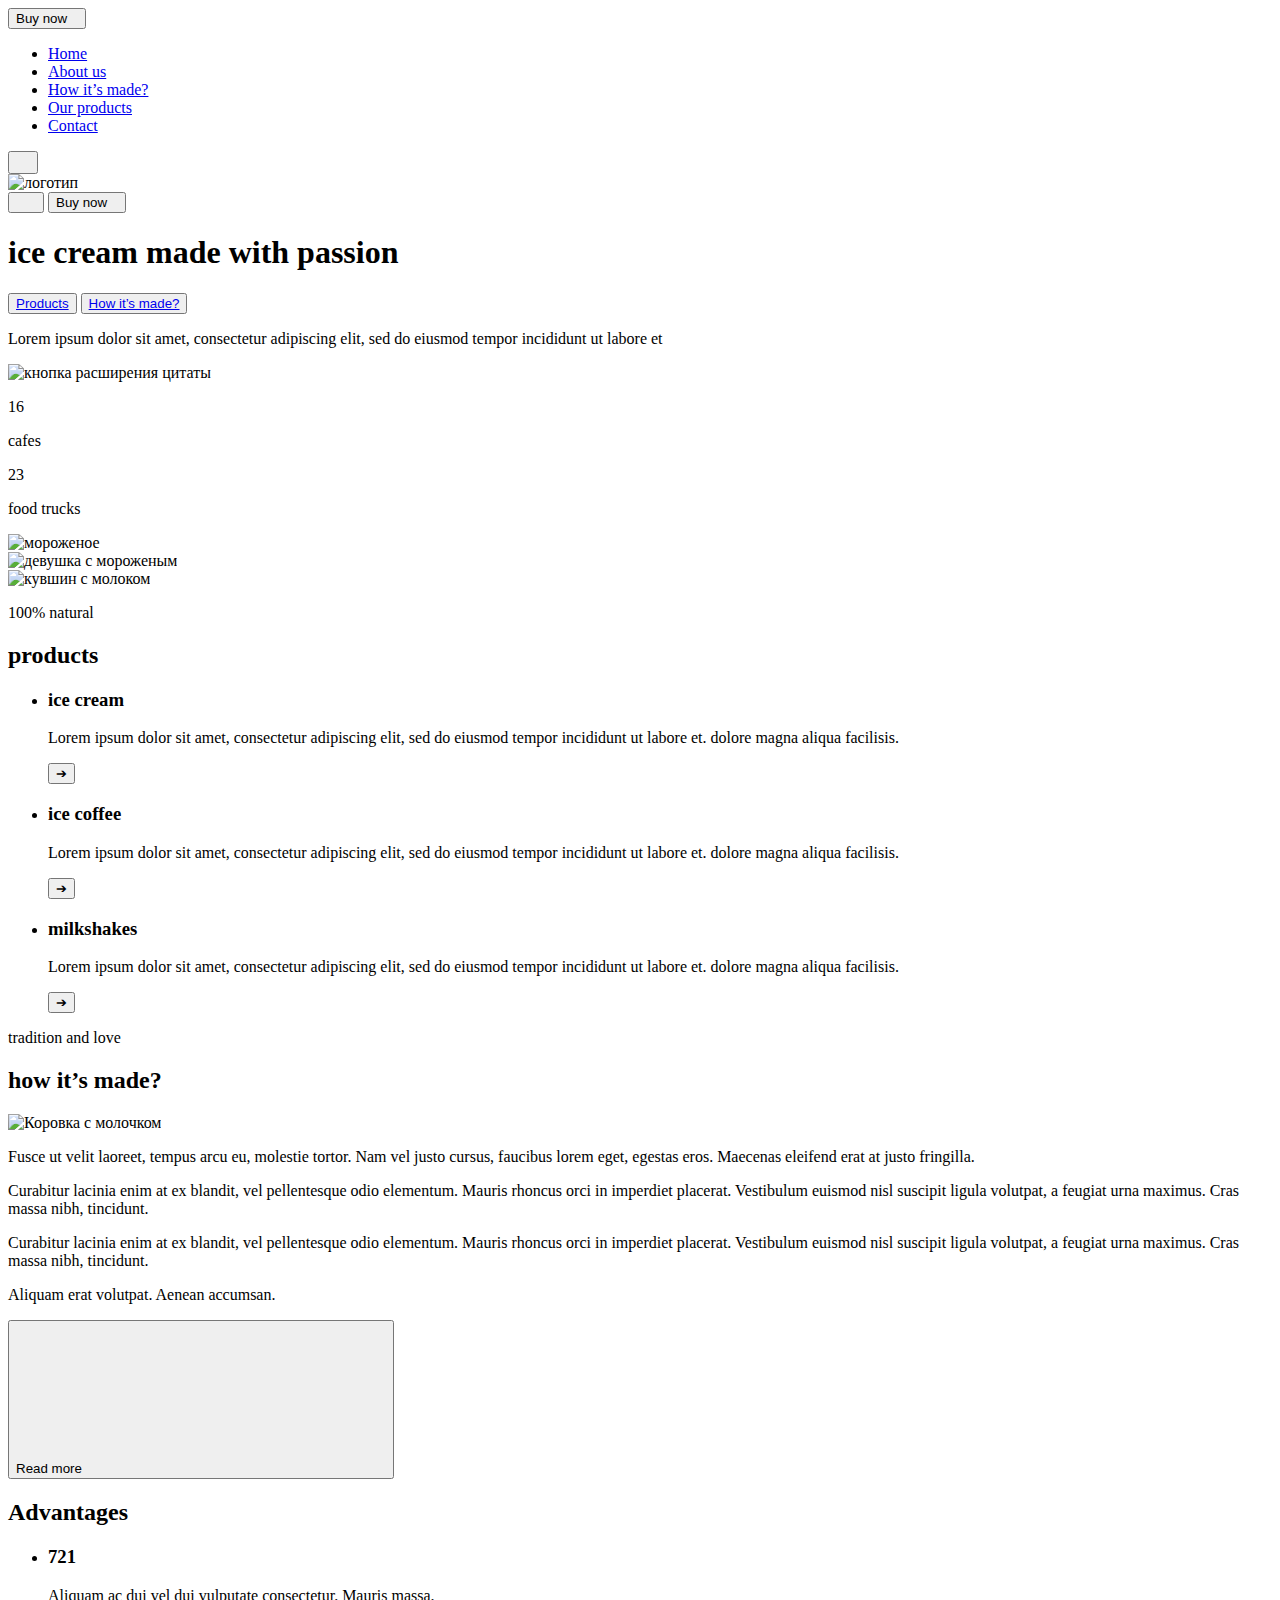
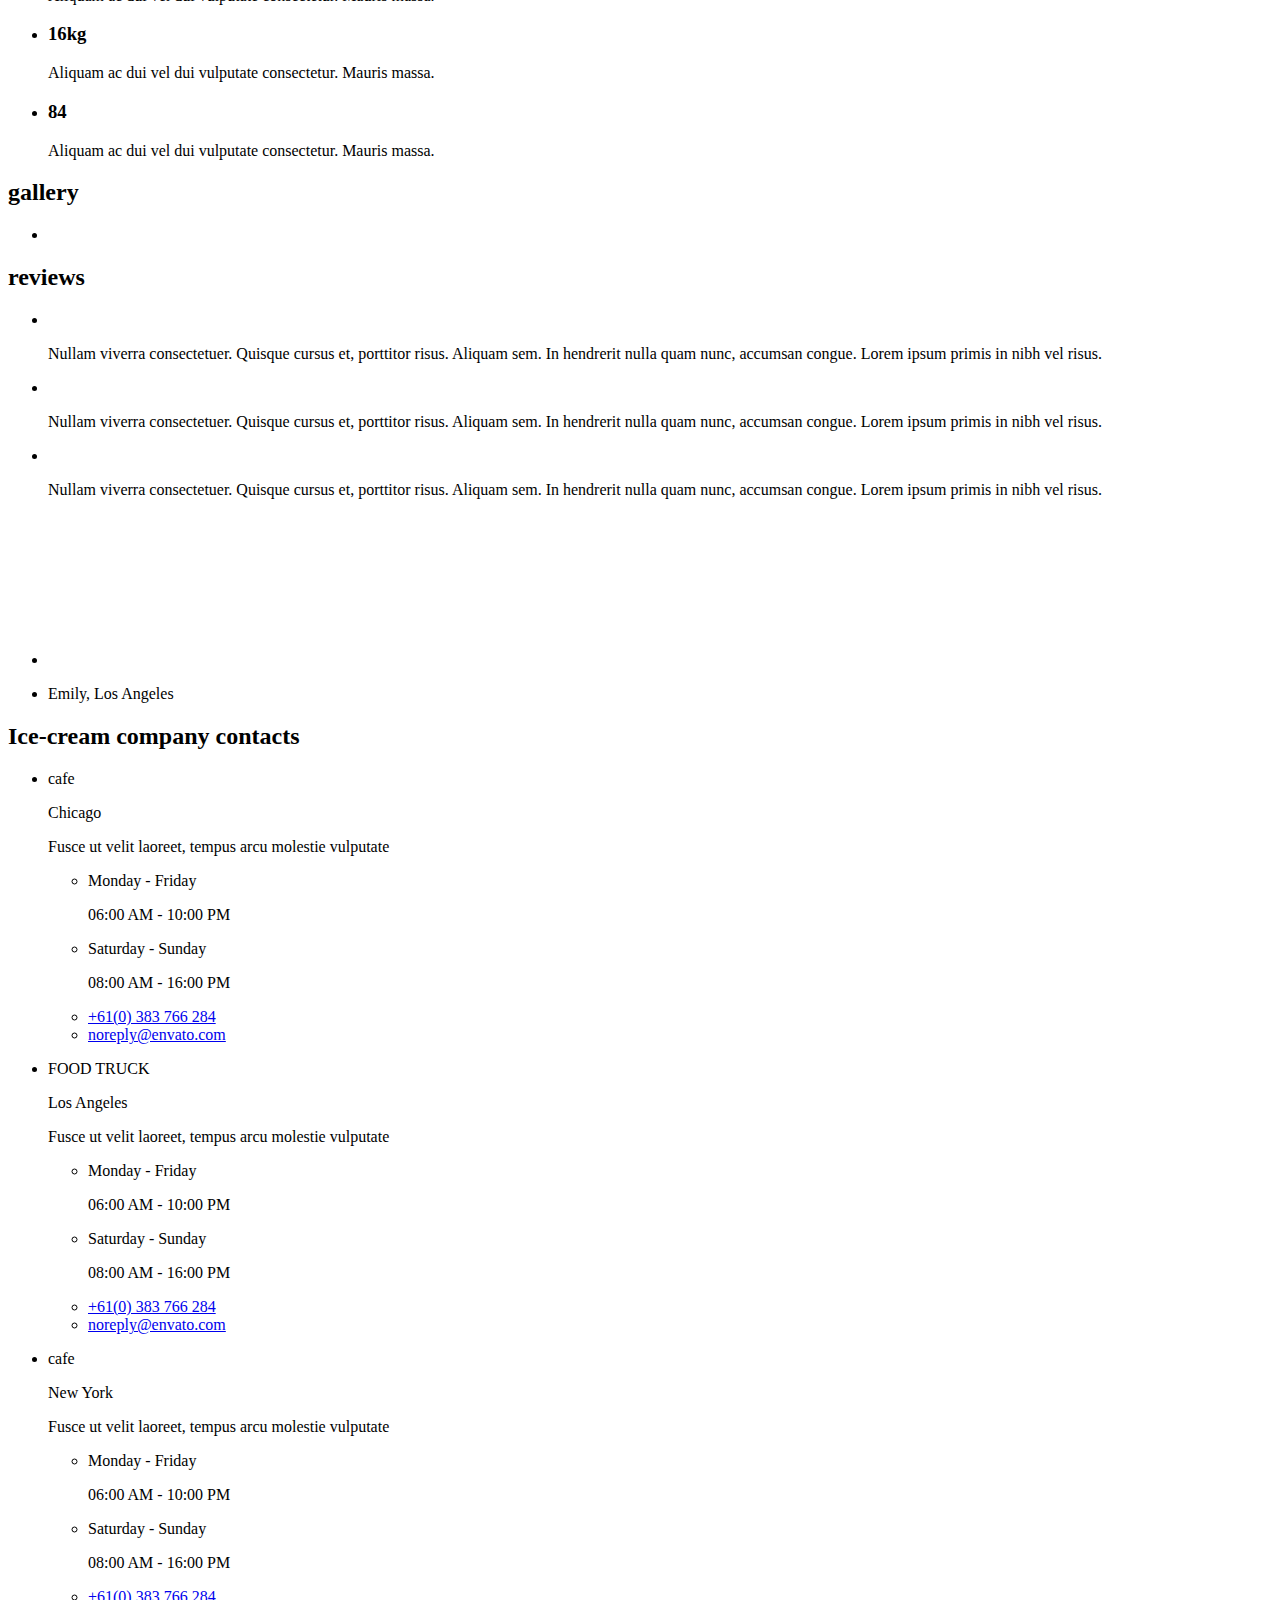
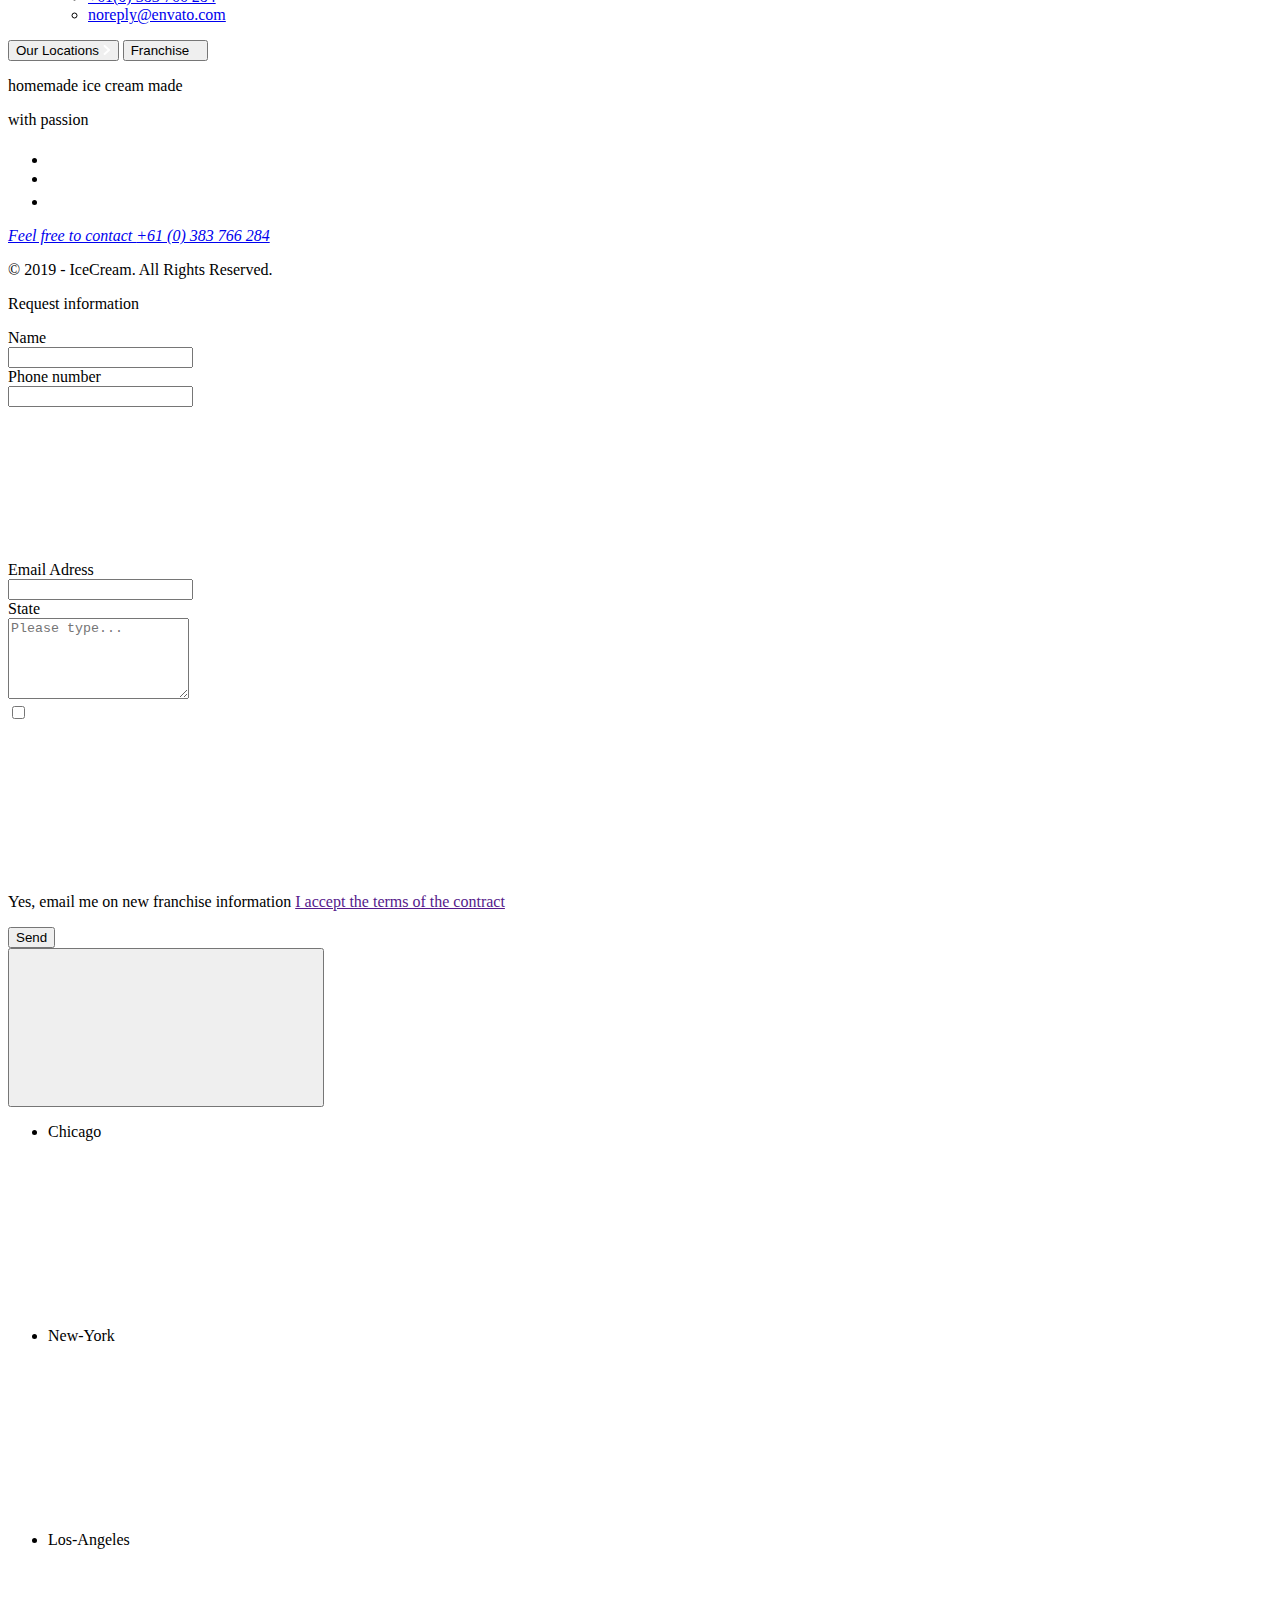
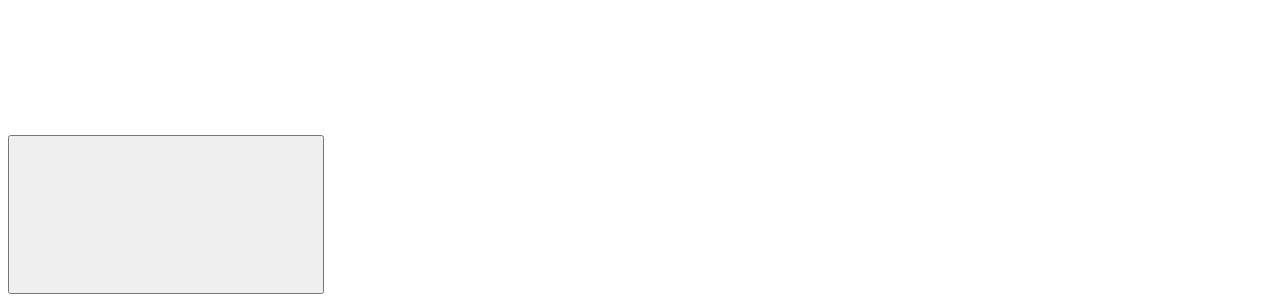
==== index.html @ f5fbe64e "Updates" ====
<!DOCTYPE html><html lang="ru"><head><meta charset="UTF-8"><meta name="viewport" content="width=device-width, initial-scale=1.0"><link rel="icon" type="image/png" href="/astro-project-ice_cream/favicon.70939573.png"><script src="https://code.jquery.com/jquery-3.5.1.min.js" integrity="sha256-9/aliU8dGd2tb6OSsuzixeV4y/faTqgFtohetphbbj0=" crossorigin=""></script><script type="text/javascript" src="//cdn.jsdelivr.net/npm/slick-carousel@1.8.1/slick/slick.min.js"></script><link rel="stylesheet" type="text/css" href="//cdn.jsdelivr.net/npm/slick-carousel@1.8.1/slick/slick.css"><title>Заголовок страницы</title><link rel="stylesheet" href="/astro-project-ice_cream/src.ad0c08ab.css"></head><body>  <header class="page-header"> <div class="conteiner header-conteiner"> <div class="burger-menu" data-modal=""> <button type="submit" class="button-buy navigation-button"> <div> <span>Buy now</span> <span> <svg class="icon-right" width="7" height="10"><use href="/astro-project-ice_cream/symbol-defs.8f7e9918.svg#icon-right"></use></svg> </span> </div> </button> <nav class="navigation"> <ul class="navigation-list"> <li class="navigation-item"><a href="#hero-header">Home</a></li> <li class="navigation-item"><a href="#gallery">About us</a></li> <li class="navigation-item"> <a href="#how-made">How it’s made?</a> </li> <li class="navigation-item"> <a href="#products">Our products</a> </li> <li class="navigation-item"><a href="#contact">Contact</a></li> </ul> </nav> <button type="button" class="button-header close-menu" data-modal-close=""> <svg class="icon-close" width="14" height="14"><use href="/astro-project-ice_cream/symbol-defs.8f7e9918.svg#icon-close"></use></svg> </button> </div> <div class="conteiner-relative"> <div class="logo"> <img alt="логотип" src="/astro-project-ice_cream/logo.41608535.png" srcset="/astro-project-ice_cream/logo@2x.11b48dff.png 2x"> </div> <div class="header-buttons_tablet" data-button-tablet=""> <button type="button" class="button-header open-menu" data-modal-open=""> <svg class="icon-burger" width="20" height="12"><use href="/astro-project-ice_cream/symbol-defs.8f7e9918.svg#icon-Burger"></use></svg> </button> <button type="submit" class="button-buy now"> <div> <span>Buy now</span> <span> <svg class="icon-right" width="7" height="10"><use href="/astro-project-ice_cream/symbol-defs.8f7e9918.svg#icon-right"></use></svg> </span> </div> </button> </div> </div> </div> </header> <section class="hero" id="hero"> <div class="hero-conteiner"> <div class="hero-conteiner_title"> <h1> ice cream made with <span class="hero-conteiner-span">passion</span> </h1> </div> <div class="hero-conteiner_subtitle"> <button type="button" class="hero-conteiner_subtitle-products"> <a href="#products" class="btn-link">Products</a> </button> <button type="button" class="hero-conteiner_subtitle-about"> <a href="#how-made" class="btn-link">How it’s made?</a> </button> </div> <div class="hero-conteiner_text"> <p class="hero-conteiner_text-quote"> Lorem ipsum dolor sit amet, consectetur adipiscing elit, sed do eiusmod tempor incididunt ut labore et </p> <img class="hero-conteiner_text-btn" src="/astro-project-ice_cream/arrowright.fb54ca64.svg" alt="кнопка расширения цитаты" width="26px" height="26px"> </div> <div class="hero-conteiner_rigth-one"> <p class="hero-conteiner_rigth-fig-one">16</p> <p class="hero-conteiner_rigth-text-one">cafes</p> </div> <div class="hero-conteiner_rigth-two"> <p class="hero-conteiner_rigth-fig-two">23</p> <p class="hero-conteiner_rigth-text-two">food trucks</p> </div> <div class="hero-conteiner_ice"> <picture> <source media="(min-width:1280px)" srcset="/astro-project-ice_cream/ice-cream.d1b650ae.png    1x,/astro-project-ice_cream/ice-cream@2x.ac453b5d.png 2x"> <source media="(min-width:768px)" srcset="/astro-project-ice_cream/ice-cream.27ed4378.png    1x,/astro-project-ice_cream/ice-cream@2x.af2712d8.png 2x"> <img class="hero-conteiner_ice-img" srcset="/astro-project-ice_cream/ice-cream.b4bdee74.png    1x,/astro-project-ice_cream/ice-cream@2x.9c6481bd.png 2x" src="/astro-project-ice_cream/ice-cream.b4bdee74.png" alt="мороженое" loading="lazy"> </picture> </div> <div class="hero_girl"> <picture> <source media="(min-width:1280px)" srcset="/astro-project-ice_cream/girl.fa329e35.png    1x,/astro-project-ice_cream/girl@2x.b94b52aa.png 2x"> <source media="(min-width:768px)" srcset="/astro-project-ice_cream/girl.c889f71b.png    1x,/astro-project-ice_cream/girl@2x.b7277de1.png 2x"> <img srcset="/astro-project-ice_cream/girl.c889f71b.png    1x,/astro-project-ice_cream/girl@2x.b7277de1.png 2x" src="/astro-project-ice_cream/girl.c889f71b.png" alt="девушка с мороженым" loading="lazy"> </picture> </div> <div class="hero-conteiner_milk"> <picture> <source media="(min-width:1280px)" srcset="/astro-project-ice_cream/pitcher-milk.0e7ae9c6.png    1x,/astro-project-ice_cream/pitcher-milk@2x.c8d92992.png 2x"> <source media="(min-width:768px)" srcset="/astro-project-ice_cream/pitcher-milk.b2f226e7.png    1x,/astro-project-ice_cream/pitcher-milk@2x.6497d891.png 2x"> <img srcset="/astro-project-ice_cream/pitcher-milk.b2f226e7.png    1x,/astro-project-ice_cream/pitcher-milk@2x.6497d891.png 2x" src="/astro-project-ice_cream/pitcher-milk.b2f226e7.png" alt="кувшин с молоком" loading="lazy"> </picture> </div> </div> </section>  <section class="products-section" id="products"> <div class="container"> <p class="section-label">100% natural</p> <h2 class="section-title">products</h2> <ul class="products-list"> <li class="products-list-item"> <div class="ice-cream products-individual-container"> <h3 class="products-title">ice cream</h3> <div class="products-description-container"> <p class="products-description"> Lorem ipsum dolor sit amet, consectetur adipiscing elit, sed do eiusmod tempor incididunt ut labore et. dolore magna aliqua facilisis. </p> </div> <button class="products-button"> <span class="products-button-symbol">&#10132;</span> </button> </div> </li> <li class="products-list-item"> <div class="ice-coffee products-individual-container"> <h3 class="products-title">ice coffee</h3> <div class="products-description-container"> <p class="products-description"> Lorem ipsum dolor sit amet, consectetur adipiscing elit, sed do eiusmod tempor incididunt ut labore et. dolore magna aliqua facilisis. </p> </div> <button class="products-button"> <span class="products-button-symbol">&#10132;</span> </button> </div> </li> <li class="products-list-item"> <div class="milkshakes products-individual-container"> <h3 class="products-title">milkshakes</h3> <div class="products-description-container"> <p class="products-description"> Lorem ipsum dolor sit amet, consectetur adipiscing elit, sed do eiusmod tempor incididunt ut labore et. dolore magna aliqua facilisis. </p> </div> <button class="products-button"> <span class="products-button-symbol">&#10132;</span> </button> </div> </li> </ul> </div> </section> <section class="about-section" id="how-made"> <div class="about-title-container"> <p class="section-label">tradition and love</p> <h2 class="section-title">how it’s made?</h2> </div> <div class="container"> <picture class="image-cow"> <source srcset="/astro-project-ice_cream/cow-milk.cdd740b5.png 1x,/astro-project-ice_cream/cow-milk@2x.5d97c6d2.png 2x" media="(min-width: 1280px)"> <source srcset="/astro-project-ice_cream/cow-milk.075805a0.png 1x,/astro-project-ice_cream/cow-milk@2x.ef42452a.png 2x" media="(min-width: 768px)"> <source srcset="/astro-project-ice_cream/cow-milk.2f6b1cc0.png 1x,/astro-project-ice_cream/cow-milk@2x.ef2c2b93.png 2x" media="(max-width: 767px)"> <img srcset="/astro-project-ice_cream/cow-milk.2f6b1cc0.png 1x,/astro-project-ice_cream/cow-milk@2x.ef2c2b93.png 2x" src="/astro-project-ice_cream/cow-milk.2f6b1cc0.png" alt="Коровка с молочком"> </picture> <div class="container-about-description"> <p class="about-products">Fusce ut velit laoreet, tempus arcu eu, molestie tortor. Nam vel justo cursus, faucibus lorem eget, egestas eros. Maecenas eleifend erat at justo fringilla.</p> <p class="about-description">Curabitur lacinia enim at ex blandit, vel pellentesque odio elementum. Mauris rhoncus orci in imperdiet placerat. Vestibulum euismod nisl suscipit ligula volutpat, a feugiat urna maximus. Cras massa nibh, tincidunt. </p> <p class="about-description"> Curabitur lacinia enim at ex blandit, vel pellentesque odio elementum. Mauris rhoncus orci in imperdiet placerat. Vestibulum euismod nisl suscipit ligula volutpat, a feugiat urna maximus. Cras massa nibh, tincidunt. </p> <p class="about-description">Aliquam erat volutpat. Aenean accumsan.</p> <button class="about-button"> <span class="about-button-text">Read more</span> <svg class="about-button-arrow"><use href="#"></use></svg> </button> </div> </div></section> <section class="advantages-section"> <div class="container"> <h2 class="visually-hidden">Advantages</h2> <ul class="advantages-list"> <li class="advantages-item milk"> <h3 class="advantages-value">721</h3> <p class="advantages-description"> Aliquam ac dui vel dui vulputate consectetur. Mauris massa. </p> </li> <li class="advantages-item fruit"> <h3 class="advantages-value">16kg</h3> <p class="advantages-description"> Aliquam ac dui vel dui vulputate consectetur. Mauris massa. </p> </li> <li class="advantages-item candy"> <h3 class="advantages-value">84</h3> <p class="advantages-description"> Aliquam ac dui vel dui vulputate consectetur. Mauris massa. </p> </li> </ul> </div> </section> <section class="gallery" id="gallery"> <div class="gallery-container"> <h2 class="gallery-title visually-hidden">gallery</h2> <ul> <li> <picture class="reviews-icons"> <source srcset="/astro-project-ice_cream/gallery.479c285e.jpg    1x,/astro-project-ice_cream/gallery@2x.682060f3.jpg 2x" media="(min-width: 1200px)"> <source srcset="/astro-project-ice_cream/gallery.91aebc9e.jpg    1x,/astro-project-ice_cream/gallery@2x.a093bd02.jpg 2x" media="(min-width: 768px)"> <source srcset="/astro-project-ice_cream/gallery.e98e70c4.jpg    1x,/astro-project-ice_cream/gallery@2x.6fc61d61.jpg 2x" media="(max-width: 767px)"> <img class="gallery-icon" src="/astro-project-ice_cream/gallery.e98e70c4.jpg" alt=""> </picture> </li> </ul> </div> </section> <section class="reviews" id="reviewes"> <div class="reviews-container"> <h2 class="reviews-section-title visually-hidden">reviews</h2> <ul class="reviews-list single-item"> <li class="reviews-item"> <picture class="reviews-icons"> <source srcset="/astro-project-ice_cream/responses1.4c96e248.png    1x,/astro-project-ice_cream/responses1@2x.968194e6.png 2x" media="(max-width: 767px)"> <source srcset="/astro-project-ice_cream/responses1.4c96e248.png    1x,/astro-project-ice_cream/responses1@2x.968194e6.png 2x" media="(min-width: 768px)"> <source srcset="/astro-project-ice_cream/responses1.4c96e248.png    1x,/astro-project-ice_cream/responses1@2x.968194e6.png 2x" media="(min-width: 1200px)"> <img class="reviews-icon" src="/astro-project-ice_cream/responses1.4c96e248.png" alt=""> </picture> <div class="reviews-content"> <p class="reviews-desc"> Nullam viverra consectetuer. Quisque cursus et, porttitor risus. Aliquam sem. In hendrerit nulla quam nunc, accumsan congue. Lorem ipsum primis in nibh vel risus. </p> <div class="reviews-gradient"></div> </div> </li> <li class="reviews-item"> <picture class="reviews-icons"> <source srcset="/astro-project-ice_cream/responses2.f6ef892f.png    1x,/astro-project-ice_cream/responses2@2x.abdc3879.png 2x" media="(max-width: 767px)"> <source srcset="/astro-project-ice_cream/responses2.f6ef892f.png    1x,/astro-project-ice_cream/responses2@2x.abdc3879.png 2x" media="(min-width: 768px)"> <source srcset="/astro-project-ice_cream/responses2.f6ef892f.png    1x,/astro-project-ice_cream/responses1@2x.968194e6.png 2x" media="(min-width: 1200px)"> <img class="reviews-icon" src="/astro-project-ice_cream/responses2.f6ef892f.png" alt=""> </picture> <div class="reviews-content"> <p class="reviews-desc"> Nullam viverra consectetuer. Quisque cursus et, porttitor risus. Aliquam sem. In hendrerit nulla quam nunc, accumsan congue. Lorem ipsum primis in nibh vel risus. </p> <div class="reviews-gradient"></div> </div> </li> <li class="reviews-item"> <picture class="reviews-icons"> <source srcset="/astro-project-ice_cream/responses3.0b76020f.png    1x,/astro-project-ice_cream/responses3@2x.78ce4736.png 2x" media="(max-width: 767px)"> <source srcset="/astro-project-ice_cream/responses3.0b76020f.png    1x,/astro-project-ice_cream/responses3@2x.78ce4736.png 2x" media="(min-width: 768px)"> <source srcset="/astro-project-ice_cream/responses3.0b76020f.png    1x,/astro-project-ice_cream/responses3@2x.78ce4736.png 2x" media="(min-width: 1200px)"> <img class="reviews-icon" src="/astro-project-ice_cream/responses3.0b76020f.png" alt=""> </picture> <div class="reviews-content"> <p class="reviews-desc"> Nullam viverra consectetuer. Quisque cursus et, porttitor risus. Aliquam sem. In hendrerit nulla quam nunc, accumsan congue. Lorem ipsum primis in nibh vel risus. </p> <div class="reviews-gradient"></div> </div> </li> </ul> <ul class="reviews-slider"> <li class="reviews-circles"> <svg class="reviews-circle"><use href="/astro-project-ice_cream/symbol-defs.8f7e9918.svg#icon-red-circle"></use></svg> <svg class="reviews-circle"><use href="/astro-project-ice_cream/symbol-defs.8f7e9918.svg#icon-red-circle"></use></svg> <svg class="reviews-circle"><use href="/astro-project-ice_cream/symbol-defs.8f7e9918.svg#icon-red-circle"></use></svg> </li> <li class="reviews-location"><p>Emily, Los Angeles</p></li> </ul> </div> </section> <section class="contacts" id="contact"> <h2 class="visually-hidden">Ice-cream company contacts</h2> <ul class="container shop-contact"> <li class="container shop-card"> <p class="store-card">cafe</p> <p class="city">Chicago</p> <p class="description">Fusce ut velit laoreet, tempus arcu molestie vulputate</p> <ul class="schedule"> <li> <p class="date">Monday - Friday</p> <p class="time">06:00 AM - 10:00 PM</p> </li> <li> <p class="date">Saturday - Sunday</p> <p class="time">08:00 AM - 16:00 PM</p> </li> </ul> <ul class="communication-details"> <li><a class="contact" href="tel:+61(0)383766284">+61(0) 383 766 284</a></li> <li><a class="contact" href="mailto:noreply@envato.com">noreply@envato.com</a> </li> </ul> </li> <li class="container shop-card"> <p class="store-card">FOOD TRUCK</p> <p class="city">Los Angeles</p> <p class="description">Fusce ut velit laoreet, tempus arcu molestie vulputate</p> <ul class="schedule"> <li> <p class="date">Monday - Friday</p> <p class="time">06:00 AM - 10:00 PM</p> </li> <li> <p class="date">Saturday - Sunday</p> <p class="time">08:00 AM - 16:00 PM</p> </li> </ul> <ul class="communication-details"> <li><a class="contact" href="tel:+61(0)383766284">+61(0) 383 766 284</a></li> <li><a class="contact" href="mailto:noreply@envato.com">noreply@envato.com</a> </li> </ul> </li> <li class="container shop-card"> <p class="store-card">cafe</p> <p class="city">New York</p> <p class="description">Fusce ut velit laoreet, tempus arcu molestie vulputate</p> <ul class="schedule"> <li> <p class="date">Monday - Friday</p> <p class="time">06:00 AM - 10:00 PM</p> </li> <li> <p class="date">Saturday - Sunday</p> <p class="time">08:00 AM - 16:00 PM</p> </li> </ul> <ul class="communication-details"> <li><a class="contact" href="tel:+61(0)383766284">+61(0) 383 766 284</a></li> <li><a class="contact" href="mailto:noreply@envato.com">noreply@envato.com</a></li> </ul> </li> </ul> <div class="button-info container"> <button class="contact-button location" data-toggle-backdrop-location="">Our Locations <svg class="icon-right-contact" width="8" height="10" fill="none" xmlns="http://www.w3.org/2000/svg"><path d="M1.616 1l4.428 4-4.428 4" stroke="#fff" stroke-width="2" stroke-linecap="round" stroke-linejoin="round"></path></svg> </button> <button class="contact-button franchise" data-toggle-backdrop-franshize="">Franchise <svg class="icon-right-contact" width="7" height="10"><use href="/astro-project-ice_cream/symbol-defs.8f7e9918.svg#icon-right"></use></svg> </button> </div> </section> <footer class="footer-section" id="footer"> <div class="footer-main"> <div class="footer-h-block"> <p class="footer-h3">homemade ice cream made</p> <p class="footer-h2">with passion</p> </div> <div class="footer-soc-block"> <ul class="footer-social-list"> <li class="footer-social-item"> <a class="footer-social-link" href="https://github.com/"> <svg class="master-icon" width="18.82" height="20"><use href="/astro-project-ice_cream/symbol-defs.8f7e9918.svg#icon-github"></use></svg> </a> </li> <li class="footer-social-item"> <a class="footer-social-link" href="https://web.telegram.org/"> <svg class="master-icon" width="19.2" height="14.93"><use href="/astro-project-ice_cream/symbol-defs.8f7e9918.svg#icon-telegram"></use></svg> </a> </li> <li class="footer-social-item"> <a class="footer-social-link" href="https://www.facebook.com/"> <svg class="master-icon" width="8.8" height="19.2"><use href="/astro-project-ice_cream/symbol-defs.8f7e9918.svg#icon-facebook"></use></svg> </a> </li> </ul> <address class="footer-adress-link"> <a class="footer-contact-link" href="tel:+61(0)383766partials/footer.html284">Feel free to contact <span class="foter-number">+61 (0) 383 766 284 </span></a> </address> </div> </div> <div class="footer-copyright-block"> <p class="footer-copyright">© 2019 - IceCream. All Rights Reserved.</p> </div> </footer> <div data-backdrop-franshize="" class="backdrop backdrop--hidden"><div class="container modal"> <form class="form" name="order"> <div class="form-group"> <p class="contact-details">Request information</p> <div class="field username"> <label class="label"> <div class="name">Name</div> <span class="container-form"> <input name="username" class="input"> </span> </label> </div> <label class="label"> <div class="name">Phone number</div> <span class="container-form"> <input type="tel" name="tel" class="input"> <div class="input-img"> <svg class="user-icon"><use href="/astro-project-ice_cream/symbol-defs.8f7e9918.svg#icon-phone-black-18dp"></use></svg> </div> </span> </label> <label class="label"> <div class="email name">Email Adress</div> <span class="container-form"> <input type="email" name="email" class="input"> </span> </label> <label> <div class="name">State</div> <textarea class="comments" name="comments" rows="5" placeholder="Please type..."></textarea> </label> <label> <div class="check"> <input type="checkbox" class="input old-check visually-hidden"> <div class="check-boxing-fr"> <svg class="check-icon"><use href="/astro-project-ice_cream/symbol-defs.8f7e9918.svg#icon-checkbox"></use></svg> </div> <p classs="chek-text"><span class="check-text">Yes, email me on new franchise information</span> <a class="modal-link" href=""> I accept the terms of the contract</a></p> </div> </label> <button class="button-modal" type="submit">Send</button> </div> </form> <button class="button-close" data-toggle-backdrop-franshize=""> <svg class="icon-close"><use href="/astro-project-ice_cream/symbol-defs.8f7e9918.svg#icon-close-black"></use></svg> </button> </div></div> <div data-backdrop-location="" class="backdrop--hidden backdrop-location"> <div class="container modal-location"> <ul class="container map-card"> <li class="map-card-item"> <p class="map-city">Chicago</p> <iframe class="maps" src="https://www.google.com/maps/embed?pb=!1m18!1m12!1m3!1d380513.7161283995!2d-88.01215764673285!3d41.833392481002626!2m3!1f0!2f0!3f0!3m2!1i1024!2i768!4f13.1!3m3!1m2!1s0x880e2c3cd0f4cbed%3A0xafe0a6ad09c0c000!2z0KfQuNC60LDQs9C-LCDQmNC70LvQuNC90L7QudGBLCDQodCo0JA!5e0!3m2!1sru!2sua!4v1613924633197!5m2!1sru!2sua" style="border:0;" allowfullscreen="" loading="lazy"> </iframe> </li> <li class="map-card-item"> <p class="map-city">New-York</p> <iframe class="maps" src="https://www.google.com/maps/embed?pb=!1m18!1m12!1m3!1d387193.30607623636!2d-74.25987551247056!3d40.697149395077545!2m3!1f0!2f0!3f0!3m2!1i1024!2i768!4f13.1!3m3!1m2!1s0x89c24fa5d33f083b%3A0xc80b8f06e177fe62!2z0J3RjNGOLdCZ0L7RgNC6LCDQodCo0JA!5e0!3m2!1sru!2sua!4v1613924669941!5m2!1sru!2sua" style="border:0;" allowfullscreen="" loading="lazy"> </iframe> </li> <li class="map-card-item"> <p class="map-city">Los-Angeles</p> <iframe class="maps" src="https://www.google.com/maps/embed?pb=!1m14!1m8!1m3!1d211642.3448766027!2d-118.41173199999999!3d34.020479!3m2!1i1024!2i768!4f13.1!3m3!1m2!1s0x80c2c75ddc27da13%3A0xe22fdf6f254608f4!2z0JvQvtGBLdCQ0L3QtNC20LXQu9C10YEsINCa0LDQu9C40YTQvtGA0L3QuNGPLCDQodCo0JA!5e0!3m2!1sru!2sua!4v1613923122626!5m2!1sru!2sua" style="border:0;" allowfullscreen="" loading="lazy"> </iframe> </li> </ul> <button class="button-close" data-toggle-backdrop-location=""> <svg class="icon-close"><use href="/astro-project-ice_cream/symbol-defs.8f7e9918.svg#icon-close-black"></use></svg> </button> </div> </div>  <script src="/astro-project-ice_cream/menu.538c4470.js"></script> <script src="/astro-project-ice_cream/tablet.ee6349bf.js"></script> <script src="/astro-project-ice_cream/src.94ed6d55.js"></script> </body></html>
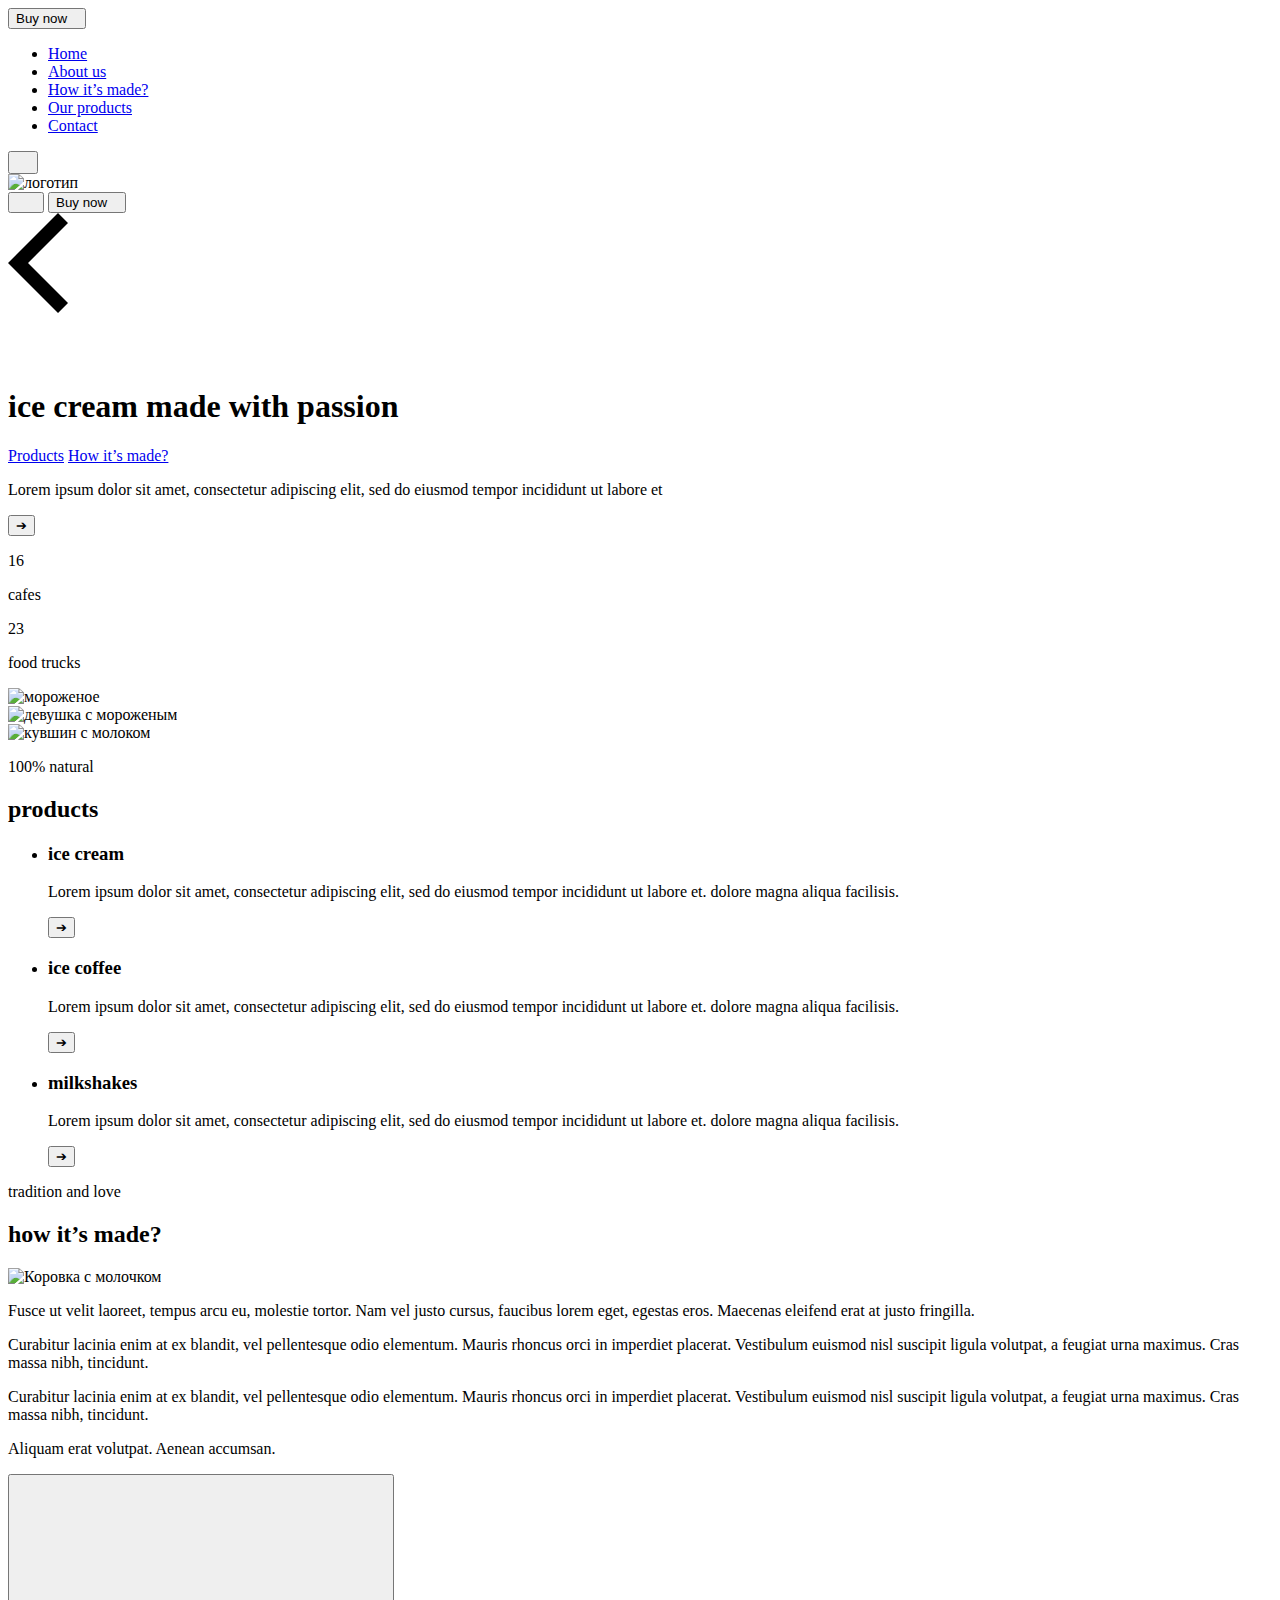
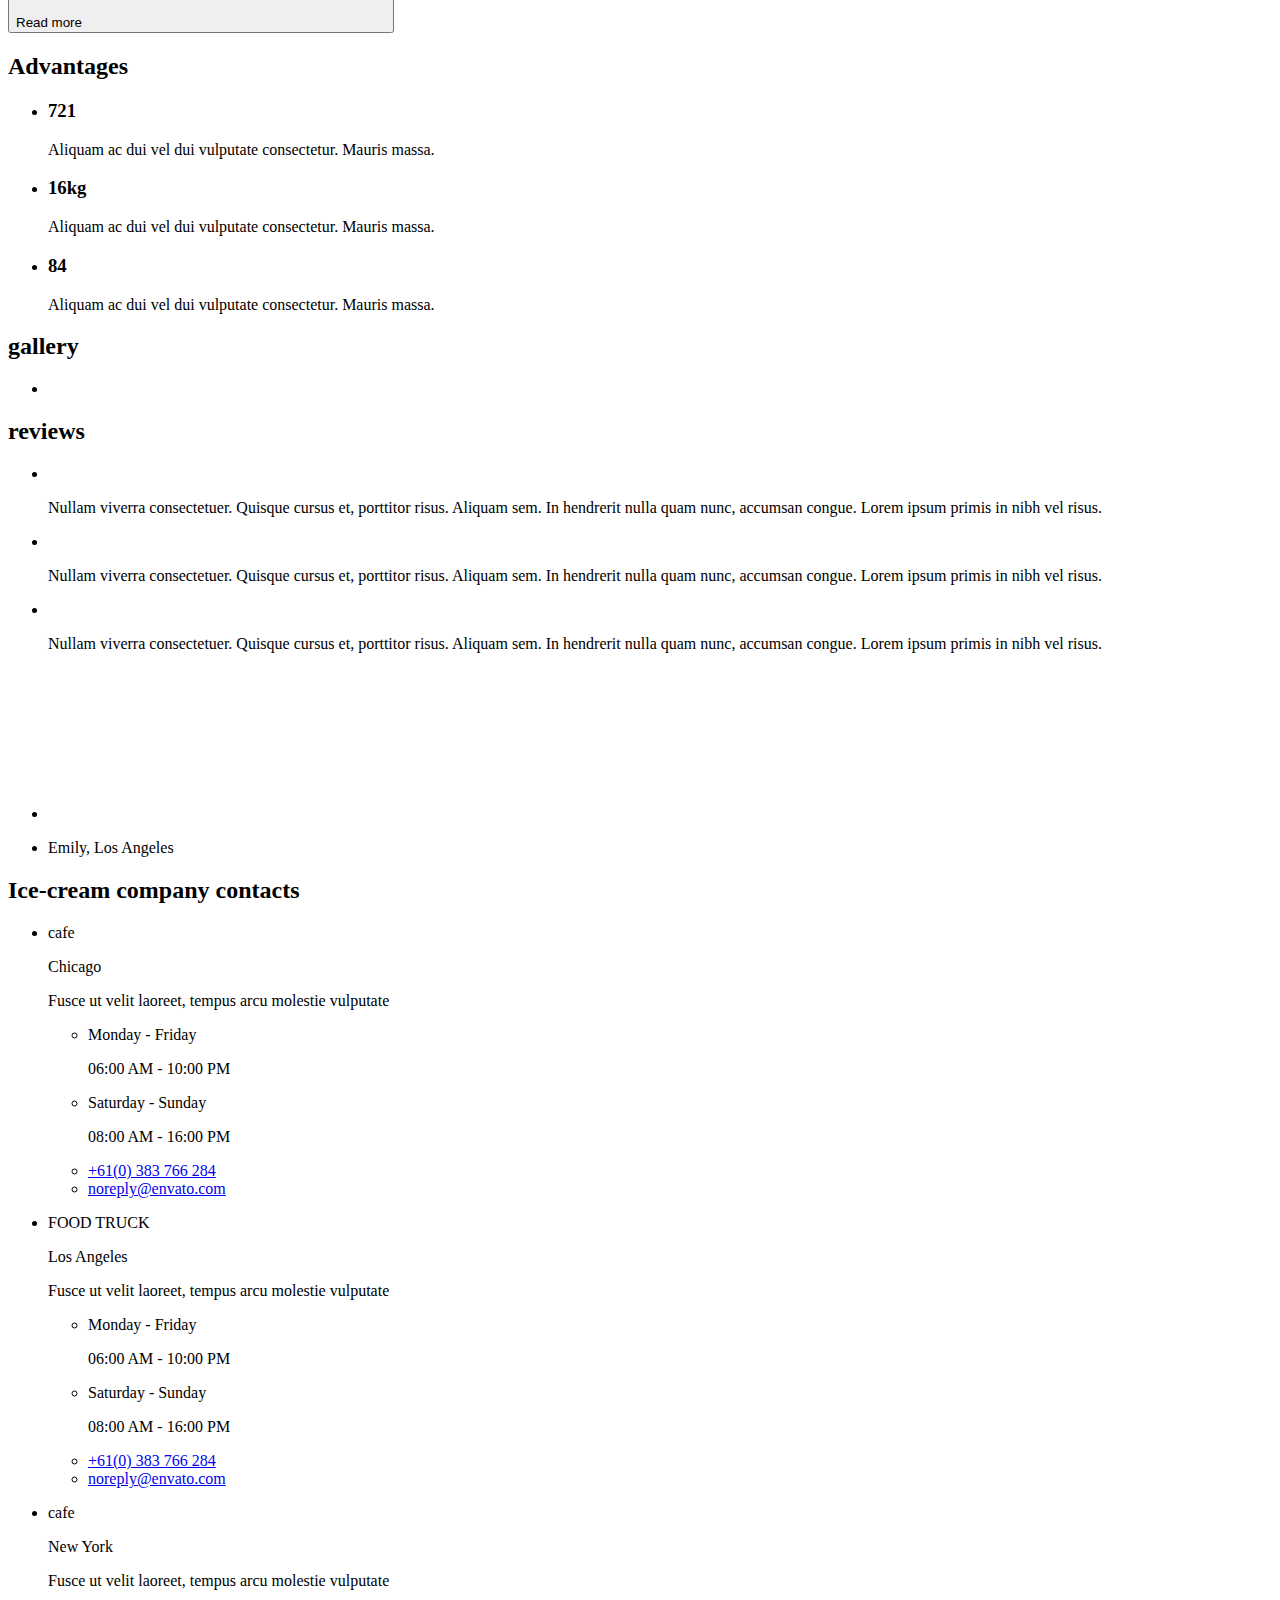
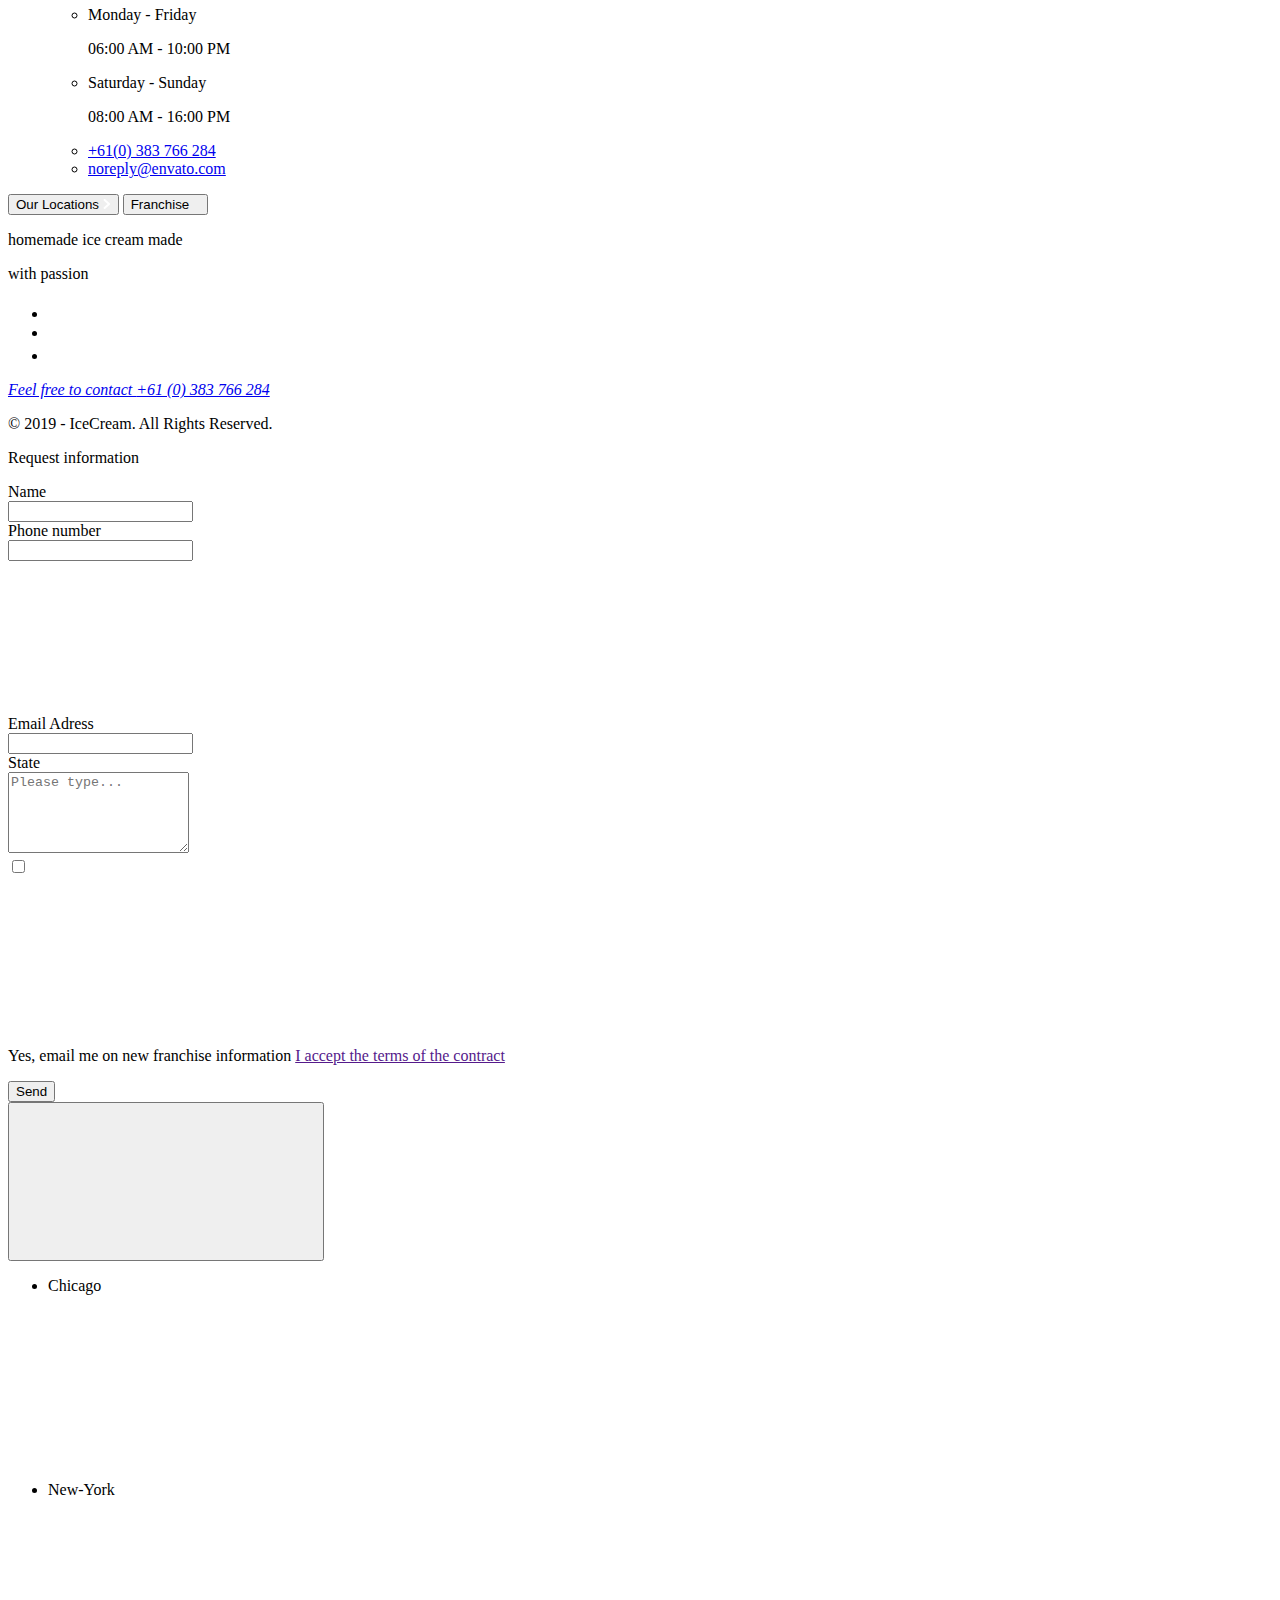
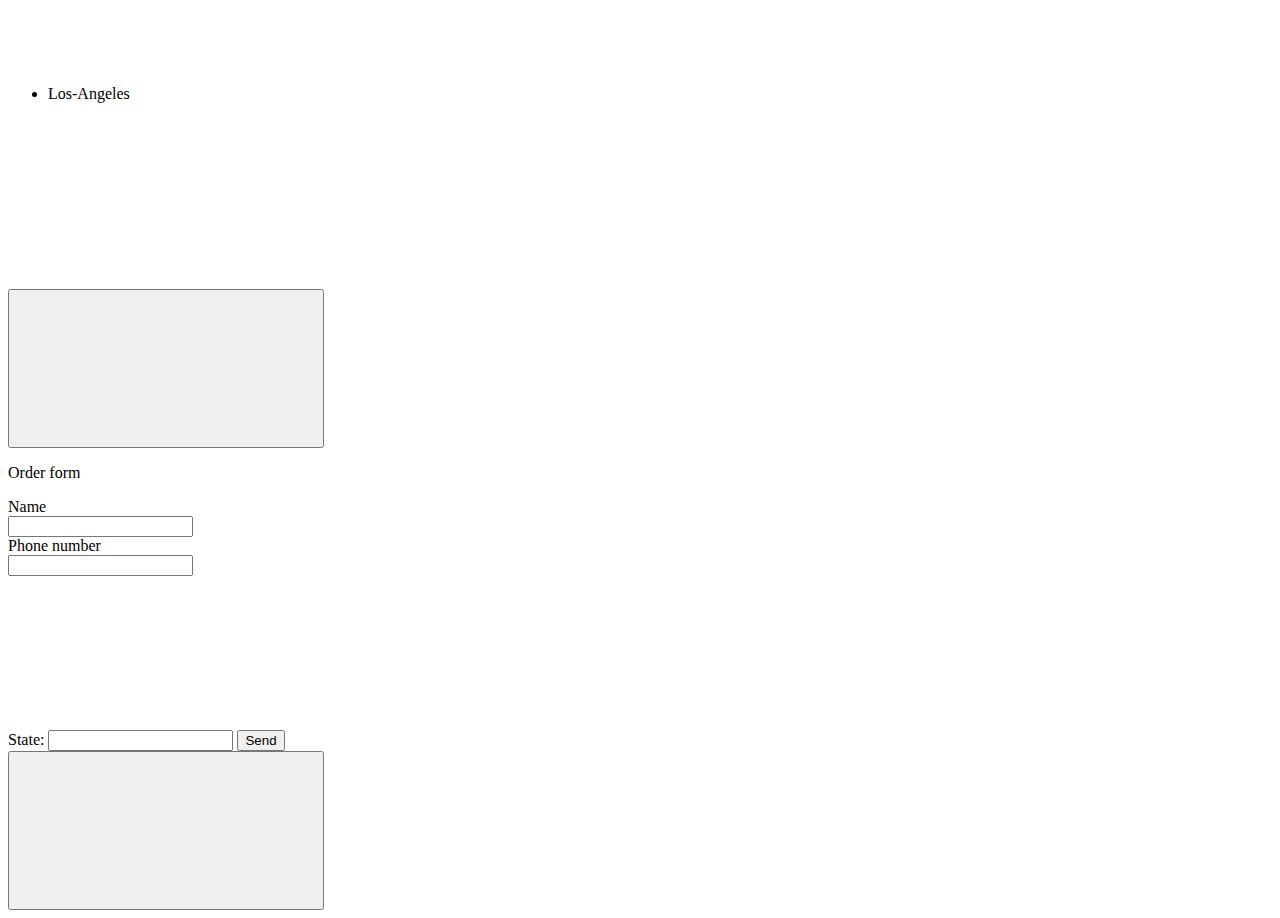
==== commit 2b815c4f: "Updates" ====
--- a/index.html
+++ b/index.html
@@ -1 +1 @@
-<!DOCTYPE html><html lang="ru"><head><meta charset="UTF-8"><meta name="viewport" content="width=device-width, initial-scale=1.0"><link rel="icon" type="image/png" href="/astro-project-ice_cream/favicon.70939573.png"><script src="https://code.jquery.com/jquery-3.5.1.min.js" integrity="sha256-9/aliU8dGd2tb6OSsuzixeV4y/faTqgFtohetphbbj0=" crossorigin=""></script><script type="text/javascript" src="//cdn.jsdelivr.net/npm/slick-carousel@1.8.1/slick/slick.min.js"></script><link rel="stylesheet" type="text/css" href="//cdn.jsdelivr.net/npm/slick-carousel@1.8.1/slick/slick.css"><title>Заголовок страницы</title><link rel="stylesheet" href="/astro-project-ice_cream/src.ad0c08ab.css"></head><body>  <header class="page-header"> <div class="conteiner header-conteiner"> <div class="burger-menu" data-modal=""> <button type="submit" class="button-buy navigation-button"> <div> <span>Buy now</span> <span> <svg class="icon-right" width="7" height="10"><use href="/astro-project-ice_cream/symbol-defs.8f7e9918.svg#icon-right"></use></svg> </span> </div> </button> <nav class="navigation"> <ul class="navigation-list"> <li class="navigation-item"><a href="#hero-header">Home</a></li> <li class="navigation-item"><a href="#gallery">About us</a></li> <li class="navigation-item"> <a href="#how-made">How it’s made?</a> </li> <li class="navigation-item"> <a href="#products">Our products</a> </li> <li class="navigation-item"><a href="#contact">Contact</a></li> </ul> </nav> <button type="button" class="button-header close-menu" data-modal-close=""> <svg class="icon-close" width="14" height="14"><use href="/astro-project-ice_cream/symbol-defs.8f7e9918.svg#icon-close"></use></svg> </button> </div> <div class="conteiner-relative"> <div class="logo"> <img alt="логотип" src="/astro-project-ice_cream/logo.41608535.png" srcset="/astro-project-ice_cream/logo@2x.11b48dff.png 2x"> </div> <div class="header-buttons_tablet" data-button-tablet=""> <button type="button" class="button-header open-menu" data-modal-open=""> <svg class="icon-burger" width="20" height="12"><use href="/astro-project-ice_cream/symbol-defs.8f7e9918.svg#icon-Burger"></use></svg> </button> <button type="submit" class="button-buy now"> <div> <span>Buy now</span> <span> <svg class="icon-right" width="7" height="10"><use href="/astro-project-ice_cream/symbol-defs.8f7e9918.svg#icon-right"></use></svg> </span> </div> </button> </div> </div> </div> </header> <section class="hero" id="hero"> <div class="hero-conteiner"> <div class="hero-conteiner_title"> <h1> ice cream made with <span class="hero-conteiner-span">passion</span> </h1> </div> <div class="hero-conteiner_subtitle"> <button type="button" class="hero-conteiner_subtitle-products"> <a href="#products" class="btn-link">Products</a> </button> <button type="button" class="hero-conteiner_subtitle-about"> <a href="#how-made" class="btn-link">How it’s made?</a> </button> </div> <div class="hero-conteiner_text"> <p class="hero-conteiner_text-quote"> Lorem ipsum dolor sit amet, consectetur adipiscing elit, sed do eiusmod tempor incididunt ut labore et </p> <img class="hero-conteiner_text-btn" src="/astro-project-ice_cream/arrowright.fb54ca64.svg" alt="кнопка расширения цитаты" width="26px" height="26px"> </div> <div class="hero-conteiner_rigth-one"> <p class="hero-conteiner_rigth-fig-one">16</p> <p class="hero-conteiner_rigth-text-one">cafes</p> </div> <div class="hero-conteiner_rigth-two"> <p class="hero-conteiner_rigth-fig-two">23</p> <p class="hero-conteiner_rigth-text-two">food trucks</p> </div> <div class="hero-conteiner_ice"> <picture> <source media="(min-width:1280px)" srcset="/astro-project-ice_cream/ice-cream.d1b650ae.png    1x,/astro-project-ice_cream/ice-cream@2x.ac453b5d.png 2x"> <source media="(min-width:768px)" srcset="/astro-project-ice_cream/ice-cream.27ed4378.png    1x,/astro-project-ice_cream/ice-cream@2x.af2712d8.png 2x"> <img class="hero-conteiner_ice-img" srcset="/astro-project-ice_cream/ice-cream.b4bdee74.png    1x,/astro-project-ice_cream/ice-cream@2x.9c6481bd.png 2x" src="/astro-project-ice_cream/ice-cream.b4bdee74.png" alt="мороженое" loading="lazy"> </picture> </div> <div class="hero_girl"> <picture> <source media="(min-width:1280px)" srcset="/astro-project-ice_cream/girl.fa329e35.png    1x,/astro-project-ice_cream/girl@2x.b94b52aa.png 2x"> <source media="(min-width:768px)" srcset="/astro-project-ice_cream/girl.c889f71b.png    1x,/astro-project-ice_cream/girl@2x.b7277de1.png 2x"> <img srcset="/astro-project-ice_cream/girl.c889f71b.png    1x,/astro-project-ice_cream/girl@2x.b7277de1.png 2x" src="/astro-project-ice_cream/girl.c889f71b.png" alt="девушка с мороженым" loading="lazy"> </picture> </div> <div class="hero-conteiner_milk"> <picture> <source media="(min-width:1280px)" srcset="/astro-project-ice_cream/pitcher-milk.0e7ae9c6.png    1x,/astro-project-ice_cream/pitcher-milk@2x.c8d92992.png 2x"> <source media="(min-width:768px)" srcset="/astro-project-ice_cream/pitcher-milk.b2f226e7.png    1x,/astro-project-ice_cream/pitcher-milk@2x.6497d891.png 2x"> <img srcset="/astro-project-ice_cream/pitcher-milk.b2f226e7.png    1x,/astro-project-ice_cream/pitcher-milk@2x.6497d891.png 2x" src="/astro-project-ice_cream/pitcher-milk.b2f226e7.png" alt="кувшин с молоком" loading="lazy"> </picture> </div> </div> </section>  <section class="products-section" id="products"> <div class="container"> <p class="section-label">100% natural</p> <h2 class="section-title">products</h2> <ul class="products-list"> <li class="products-list-item"> <div class="ice-cream products-individual-container"> <h3 class="products-title">ice cream</h3> <div class="products-description-container"> <p class="products-description"> Lorem ipsum dolor sit amet, consectetur adipiscing elit, sed do eiusmod tempor incididunt ut labore et. dolore magna aliqua facilisis. </p> </div> <button class="products-button"> <span class="products-button-symbol">&#10132;</span> </button> </div> </li> <li class="products-list-item"> <div class="ice-coffee products-individual-container"> <h3 class="products-title">ice coffee</h3> <div class="products-description-container"> <p class="products-description"> Lorem ipsum dolor sit amet, consectetur adipiscing elit, sed do eiusmod tempor incididunt ut labore et. dolore magna aliqua facilisis. </p> </div> <button class="products-button"> <span class="products-button-symbol">&#10132;</span> </button> </div> </li> <li class="products-list-item"> <div class="milkshakes products-individual-container"> <h3 class="products-title">milkshakes</h3> <div class="products-description-container"> <p class="products-description"> Lorem ipsum dolor sit amet, consectetur adipiscing elit, sed do eiusmod tempor incididunt ut labore et. dolore magna aliqua facilisis. </p> </div> <button class="products-button"> <span class="products-button-symbol">&#10132;</span> </button> </div> </li> </ul> </div> </section> <section class="about-section" id="how-made"> <div class="about-title-container"> <p class="section-label">tradition and love</p> <h2 class="section-title">how it’s made?</h2> </div> <div class="container"> <picture class="image-cow"> <source srcset="/astro-project-ice_cream/cow-milk.cdd740b5.png 1x,/astro-project-ice_cream/cow-milk@2x.5d97c6d2.png 2x" media="(min-width: 1280px)"> <source srcset="/astro-project-ice_cream/cow-milk.075805a0.png 1x,/astro-project-ice_cream/cow-milk@2x.ef42452a.png 2x" media="(min-width: 768px)"> <source srcset="/astro-project-ice_cream/cow-milk.2f6b1cc0.png 1x,/astro-project-ice_cream/cow-milk@2x.ef2c2b93.png 2x" media="(max-width: 767px)"> <img srcset="/astro-project-ice_cream/cow-milk.2f6b1cc0.png 1x,/astro-project-ice_cream/cow-milk@2x.ef2c2b93.png 2x" src="/astro-project-ice_cream/cow-milk.2f6b1cc0.png" alt="Коровка с молочком"> </picture> <div class="container-about-description"> <p class="about-products">Fusce ut velit laoreet, tempus arcu eu, molestie tortor. Nam vel justo cursus, faucibus lorem eget, egestas eros. Maecenas eleifend erat at justo fringilla.</p> <p class="about-description">Curabitur lacinia enim at ex blandit, vel pellentesque odio elementum. Mauris rhoncus orci in imperdiet placerat. Vestibulum euismod nisl suscipit ligula volutpat, a feugiat urna maximus. Cras massa nibh, tincidunt. </p> <p class="about-description"> Curabitur lacinia enim at ex blandit, vel pellentesque odio elementum. Mauris rhoncus orci in imperdiet placerat. Vestibulum euismod nisl suscipit ligula volutpat, a feugiat urna maximus. Cras massa nibh, tincidunt. </p> <p class="about-description">Aliquam erat volutpat. Aenean accumsan.</p> <button class="about-button"> <span class="about-button-text">Read more</span> <svg class="about-button-arrow"><use href="#"></use></svg> </button> </div> </div></section> <section class="advantages-section"> <div class="container"> <h2 class="visually-hidden">Advantages</h2> <ul class="advantages-list"> <li class="advantages-item milk"> <h3 class="advantages-value">721</h3> <p class="advantages-description"> Aliquam ac dui vel dui vulputate consectetur. Mauris massa. </p> </li> <li class="advantages-item fruit"> <h3 class="advantages-value">16kg</h3> <p class="advantages-description"> Aliquam ac dui vel dui vulputate consectetur. Mauris massa. </p> </li> <li class="advantages-item candy"> <h3 class="advantages-value">84</h3> <p class="advantages-description"> Aliquam ac dui vel dui vulputate consectetur. Mauris massa. </p> </li> </ul> </div> </section> <section class="gallery" id="gallery"> <div class="gallery-container"> <h2 class="gallery-title visually-hidden">gallery</h2> <ul> <li> <picture class="reviews-icons"> <source srcset="/astro-project-ice_cream/gallery.479c285e.jpg    1x,/astro-project-ice_cream/gallery@2x.682060f3.jpg 2x" media="(min-width: 1200px)"> <source srcset="/astro-project-ice_cream/gallery.91aebc9e.jpg    1x,/astro-project-ice_cream/gallery@2x.a093bd02.jpg 2x" media="(min-width: 768px)"> <source srcset="/astro-project-ice_cream/gallery.e98e70c4.jpg    1x,/astro-project-ice_cream/gallery@2x.6fc61d61.jpg 2x" media="(max-width: 767px)"> <img class="gallery-icon" src="/astro-project-ice_cream/gallery.e98e70c4.jpg" alt=""> </picture> </li> </ul> </div> </section> <section class="reviews" id="reviewes"> <div class="reviews-container"> <h2 class="reviews-section-title visually-hidden">reviews</h2> <ul class="reviews-list single-item"> <li class="reviews-item"> <picture class="reviews-icons"> <source srcset="/astro-project-ice_cream/responses1.4c96e248.png    1x,/astro-project-ice_cream/responses1@2x.968194e6.png 2x" media="(max-width: 767px)"> <source srcset="/astro-project-ice_cream/responses1.4c96e248.png    1x,/astro-project-ice_cream/responses1@2x.968194e6.png 2x" media="(min-width: 768px)"> <source srcset="/astro-project-ice_cream/responses1.4c96e248.png    1x,/astro-project-ice_cream/responses1@2x.968194e6.png 2x" media="(min-width: 1200px)"> <img class="reviews-icon" src="/astro-project-ice_cream/responses1.4c96e248.png" alt=""> </picture> <div class="reviews-content"> <p class="reviews-desc"> Nullam viverra consectetuer. Quisque cursus et, porttitor risus. Aliquam sem. In hendrerit nulla quam nunc, accumsan congue. Lorem ipsum primis in nibh vel risus. </p> <div class="reviews-gradient"></div> </div> </li> <li class="reviews-item"> <picture class="reviews-icons"> <source srcset="/astro-project-ice_cream/responses2.f6ef892f.png    1x,/astro-project-ice_cream/responses2@2x.abdc3879.png 2x" media="(max-width: 767px)"> <source srcset="/astro-project-ice_cream/responses2.f6ef892f.png    1x,/astro-project-ice_cream/responses2@2x.abdc3879.png 2x" media="(min-width: 768px)"> <source srcset="/astro-project-ice_cream/responses2.f6ef892f.png    1x,/astro-project-ice_cream/responses1@2x.968194e6.png 2x" media="(min-width: 1200px)"> <img class="reviews-icon" src="/astro-project-ice_cream/responses2.f6ef892f.png" alt=""> </picture> <div class="reviews-content"> <p class="reviews-desc"> Nullam viverra consectetuer. Quisque cursus et, porttitor risus. Aliquam sem. In hendrerit nulla quam nunc, accumsan congue. Lorem ipsum primis in nibh vel risus. </p> <div class="reviews-gradient"></div> </div> </li> <li class="reviews-item"> <picture class="reviews-icons"> <source srcset="/astro-project-ice_cream/responses3.0b76020f.png    1x,/astro-project-ice_cream/responses3@2x.78ce4736.png 2x" media="(max-width: 767px)"> <source srcset="/astro-project-ice_cream/responses3.0b76020f.png    1x,/astro-project-ice_cream/responses3@2x.78ce4736.png 2x" media="(min-width: 768px)"> <source srcset="/astro-project-ice_cream/responses3.0b76020f.png    1x,/astro-project-ice_cream/responses3@2x.78ce4736.png 2x" media="(min-width: 1200px)"> <img class="reviews-icon" src="/astro-project-ice_cream/responses3.0b76020f.png" alt=""> </picture> <div class="reviews-content"> <p class="reviews-desc"> Nullam viverra consectetuer. Quisque cursus et, porttitor risus. Aliquam sem. In hendrerit nulla quam nunc, accumsan congue. Lorem ipsum primis in nibh vel risus. </p> <div class="reviews-gradient"></div> </div> </li> </ul> <ul class="reviews-slider"> <li class="reviews-circles"> <svg class="reviews-circle"><use href="/astro-project-ice_cream/symbol-defs.8f7e9918.svg#icon-red-circle"></use></svg> <svg class="reviews-circle"><use href="/astro-project-ice_cream/symbol-defs.8f7e9918.svg#icon-red-circle"></use></svg> <svg class="reviews-circle"><use href="/astro-project-ice_cream/symbol-defs.8f7e9918.svg#icon-red-circle"></use></svg> </li> <li class="reviews-location"><p>Emily, Los Angeles</p></li> </ul> </div> </section> <section class="contacts" id="contact"> <h2 class="visually-hidden">Ice-cream company contacts</h2> <ul class="container shop-contact"> <li class="container shop-card"> <p class="store-card">cafe</p> <p class="city">Chicago</p> <p class="description">Fusce ut velit laoreet, tempus arcu molestie vulputate</p> <ul class="schedule"> <li> <p class="date">Monday - Friday</p> <p class="time">06:00 AM - 10:00 PM</p> </li> <li> <p class="date">Saturday - Sunday</p> <p class="time">08:00 AM - 16:00 PM</p> </li> </ul> <ul class="communication-details"> <li><a class="contact" href="tel:+61(0)383766284">+61(0) 383 766 284</a></li> <li><a class="contact" href="mailto:noreply@envato.com">noreply@envato.com</a> </li> </ul> </li> <li class="container shop-card"> <p class="store-card">FOOD TRUCK</p> <p class="city">Los Angeles</p> <p class="description">Fusce ut velit laoreet, tempus arcu molestie vulputate</p> <ul class="schedule"> <li> <p class="date">Monday - Friday</p> <p class="time">06:00 AM - 10:00 PM</p> </li> <li> <p class="date">Saturday - Sunday</p> <p class="time">08:00 AM - 16:00 PM</p> </li> </ul> <ul class="communication-details"> <li><a class="contact" href="tel:+61(0)383766284">+61(0) 383 766 284</a></li> <li><a class="contact" href="mailto:noreply@envato.com">noreply@envato.com</a> </li> </ul> </li> <li class="container shop-card"> <p class="store-card">cafe</p> <p class="city">New York</p> <p class="description">Fusce ut velit laoreet, tempus arcu molestie vulputate</p> <ul class="schedule"> <li> <p class="date">Monday - Friday</p> <p class="time">06:00 AM - 10:00 PM</p> </li> <li> <p class="date">Saturday - Sunday</p> <p class="time">08:00 AM - 16:00 PM</p> </li> </ul> <ul class="communication-details"> <li><a class="contact" href="tel:+61(0)383766284">+61(0) 383 766 284</a></li> <li><a class="contact" href="mailto:noreply@envato.com">noreply@envato.com</a></li> </ul> </li> </ul> <div class="button-info container"> <button class="contact-button location" data-toggle-backdrop-location="">Our Locations <svg class="icon-right-contact" width="8" height="10" fill="none" xmlns="http://www.w3.org/2000/svg"><path d="M1.616 1l4.428 4-4.428 4" stroke="#fff" stroke-width="2" stroke-linecap="round" stroke-linejoin="round"></path></svg> </button> <button class="contact-button franchise" data-toggle-backdrop-franshize="">Franchise <svg class="icon-right-contact" width="7" height="10"><use href="/astro-project-ice_cream/symbol-defs.8f7e9918.svg#icon-right"></use></svg> </button> </div> </section> <footer class="footer-section" id="footer"> <div class="footer-main"> <div class="footer-h-block"> <p class="footer-h3">homemade ice cream made</p> <p class="footer-h2">with passion</p> </div> <div class="footer-soc-block"> <ul class="footer-social-list"> <li class="footer-social-item"> <a class="footer-social-link" href="https://github.com/"> <svg class="master-icon" width="18.82" height="20"><use href="/astro-project-ice_cream/symbol-defs.8f7e9918.svg#icon-github"></use></svg> </a> </li> <li class="footer-social-item"> <a class="footer-social-link" href="https://web.telegram.org/"> <svg class="master-icon" width="19.2" height="14.93"><use href="/astro-project-ice_cream/symbol-defs.8f7e9918.svg#icon-telegram"></use></svg> </a> </li> <li class="footer-social-item"> <a class="footer-social-link" href="https://www.facebook.com/"> <svg class="master-icon" width="8.8" height="19.2"><use href="/astro-project-ice_cream/symbol-defs.8f7e9918.svg#icon-facebook"></use></svg> </a> </li> </ul> <address class="footer-adress-link"> <a class="footer-contact-link" href="tel:+61(0)383766partials/footer.html284">Feel free to contact <span class="foter-number">+61 (0) 383 766 284 </span></a> </address> </div> </div> <div class="footer-copyright-block"> <p class="footer-copyright">© 2019 - IceCream. All Rights Reserved.</p> </div> </footer> <div data-backdrop-franshize="" class="backdrop backdrop--hidden"><div class="container modal"> <form class="form" name="order"> <div class="form-group"> <p class="contact-details">Request information</p> <div class="field username"> <label class="label"> <div class="name">Name</div> <span class="container-form"> <input name="username" class="input"> </span> </label> </div> <label class="label"> <div class="name">Phone number</div> <span class="container-form"> <input type="tel" name="tel" class="input"> <div class="input-img"> <svg class="user-icon"><use href="/astro-project-ice_cream/symbol-defs.8f7e9918.svg#icon-phone-black-18dp"></use></svg> </div> </span> </label> <label class="label"> <div class="email name">Email Adress</div> <span class="container-form"> <input type="email" name="email" class="input"> </span> </label> <label> <div class="name">State</div> <textarea class="comments" name="comments" rows="5" placeholder="Please type..."></textarea> </label> <label> <div class="check"> <input type="checkbox" class="input old-check visually-hidden"> <div class="check-boxing-fr"> <svg class="check-icon"><use href="/astro-project-ice_cream/symbol-defs.8f7e9918.svg#icon-checkbox"></use></svg> </div> <p classs="chek-text"><span class="check-text">Yes, email me on new franchise information</span> <a class="modal-link" href=""> I accept the terms of the contract</a></p> </div> </label> <button class="button-modal" type="submit">Send</button> </div> </form> <button class="button-close" data-toggle-backdrop-franshize=""> <svg class="icon-close"><use href="/astro-project-ice_cream/symbol-defs.8f7e9918.svg#icon-close-black"></use></svg> </button> </div></div> <div data-backdrop-location="" class="backdrop--hidden backdrop-location"> <div class="container modal-location"> <ul class="container map-card"> <li class="map-card-item"> <p class="map-city">Chicago</p> <iframe class="maps" src="https://www.google.com/maps/embed?pb=!1m18!1m12!1m3!1d380513.7161283995!2d-88.01215764673285!3d41.833392481002626!2m3!1f0!2f0!3f0!3m2!1i1024!2i768!4f13.1!3m3!1m2!1s0x880e2c3cd0f4cbed%3A0xafe0a6ad09c0c000!2z0KfQuNC60LDQs9C-LCDQmNC70LvQuNC90L7QudGBLCDQodCo0JA!5e0!3m2!1sru!2sua!4v1613924633197!5m2!1sru!2sua" style="border:0;" allowfullscreen="" loading="lazy"> </iframe> </li> <li class="map-card-item"> <p class="map-city">New-York</p> <iframe class="maps" src="https://www.google.com/maps/embed?pb=!1m18!1m12!1m3!1d387193.30607623636!2d-74.25987551247056!3d40.697149395077545!2m3!1f0!2f0!3f0!3m2!1i1024!2i768!4f13.1!3m3!1m2!1s0x89c24fa5d33f083b%3A0xc80b8f06e177fe62!2z0J3RjNGOLdCZ0L7RgNC6LCDQodCo0JA!5e0!3m2!1sru!2sua!4v1613924669941!5m2!1sru!2sua" style="border:0;" allowfullscreen="" loading="lazy"> </iframe> </li> <li class="map-card-item"> <p class="map-city">Los-Angeles</p> <iframe class="maps" src="https://www.google.com/maps/embed?pb=!1m14!1m8!1m3!1d211642.3448766027!2d-118.41173199999999!3d34.020479!3m2!1i1024!2i768!4f13.1!3m3!1m2!1s0x80c2c75ddc27da13%3A0xe22fdf6f254608f4!2z0JvQvtGBLdCQ0L3QtNC20LXQu9C10YEsINCa0LDQu9C40YTQvtGA0L3QuNGPLCDQodCo0JA!5e0!3m2!1sru!2sua!4v1613923122626!5m2!1sru!2sua" style="border:0;" allowfullscreen="" loading="lazy"> </iframe> </li> </ul> <button class="button-close" data-toggle-backdrop-location=""> <svg class="icon-close"><use href="/astro-project-ice_cream/symbol-defs.8f7e9918.svg#icon-close-black"></use></svg> </button> </div> </div>  <script src="/astro-project-ice_cream/menu.538c4470.js"></script> <script src="/astro-project-ice_cream/tablet.ee6349bf.js"></script> <script src="/astro-project-ice_cream/src.94ed6d55.js"></script> </body></html>+<!DOCTYPE html><html lang="ru"><head><meta charset="UTF-8"><meta name="viewport" content="width=device-width, initial-scale=1.0"><link rel="icon" type="image/png" href="/astro-project-ice_cream/favicon.70939573.png"><script src="https://code.jquery.com/jquery-3.5.1.min.js" integrity="sha256-9/aliU8dGd2tb6OSsuzixeV4y/faTqgFtohetphbbj0=" crossorigin=""></script><script type="text/javascript" src="//cdn.jsdelivr.net/npm/slick-carousel@1.8.1/slick/slick.min.js"></script><link rel="stylesheet" type="text/css" href="//cdn.jsdelivr.net/npm/slick-carousel@1.8.1/slick/slick.css"><title>Ice Cream</title><link rel="stylesheet" href="/astro-project-ice_cream/src.f8b8b30a.css"></head><body>  <header class="page-header" id="header"> <div class="conteiner header-conteiner"> <div class="burger-menu" data-modal=""> <button type="submit" class="button-buy navigation-button" data-toggle-backdrop-header-modal=""> <div> <span>Buy now</span> <span> <svg class="icon-right" width="7" height="10"><use href="/astro-project-ice_cream/symbol-defs.8f7e9918.svg#icon-right"></use></svg> </span> </div> </button> <nav class="navigation"> <ul class="navigation-list" id="menu"> <li class="navigation-item"> <a href="#header">Home</a> </li> <li class="navigation-item"> <a href="#gallery">About us</a> </li> <li class="navigation-item"> <a href="#how-made">How it’s made?</a> </li> <li class="navigation-item"> <a href="#products">Our products</a> </li> <li class="navigation-item"> <a href="#contact">Contact</a> </li> </ul> </nav> <button type="button" class="button-header close-menu" data-modal-close=""> <svg class="icon-close" width="14" height="14"><use href="/astro-project-ice_cream/symbol-defs.8f7e9918.svg#icon-close"></use></svg> </button> </div> <div class="conteiner-relative"> <div class="logo"> <img alt="логотип" src="/astro-project-ice_cream/logo.41608535.png" srcset="/astro-project-ice_cream/logo@2x.11b48dff.png 2x"> </div> <div class="header-buttons_tablet" data-button-tablet=""> <button type="button" class="button-header open-menu" data-modal-open=""> <svg class="icon-burger" width="20" height="12"><use href="/astro-project-ice_cream/symbol-defs.8f7e9918.svg#icon-Burger"></use></svg> </button> <button data-toggle-backdrop-header-modal="" type="submit" class="button-buy now"> <div> <span>Buy now</span> <span> <svg class="icon-right" width="7" height="10"><use href="/astro-project-ice_cream/symbol-defs.8f7e9918.svg#icon-right"></use></svg> </span> </div> </button> </div> </div> </div> <div class="to-top_button" id="toTop"> <svg class="strelka-top-1"><path d="M50 0l10 10-40 40 40 40-10 10L0 50z"></path></svg> </div> </header> <section class="hero" id="hero"> <div class="hero-conteiner"> <div class="hero-conteiner_title"> <h1> ice cream made with <span class="hero-conteiner-span">passion</span> </h1> </div> <div class="hero-conteiner_subtitle"> <a href="#products" class="btn-link_products">Products</a> <a href="#how-made" class="btn-link_about">How it’s made?</a> </div> <div class="hero-conteiner_text"> <p class="hero-conteiner_text-quote"> Lorem ipsum dolor sit amet, consectetur adipiscing elit, sed do eiusmod tempor incididunt ut labore et </p> <button class="hero-conteiner_text-btn"> <span class="hero-conteiner-symbol">&#10132;</span> </button> </div> <div class="hero-conteiner_rigth-one"> <p class="hero-conteiner_rigth-fig-one">16</p> <p class="hero-conteiner_rigth-text-one">cafes</p> </div> <div class="hero-conteiner_rigth-two"> <p class="hero-conteiner_rigth-fig-two">23</p> <p class="hero-conteiner_rigth-text-two">food trucks</p> </div> <div class="hero-conteiner_ice"> <picture> <source media="(min-width:1280px)" srcset="/astro-project-ice_cream/ice-cream.d1b650ae.png    1x,/astro-project-ice_cream/ice-cream@2x.ac453b5d.png 2x"> <source media="(min-width:768px)" srcset="/astro-project-ice_cream/ice-cream.27ed4378.png    1x,/astro-project-ice_cream/ice-cream@2x.af2712d8.png 2x"> <img class="hero-conteiner_ice-img" srcset="/astro-project-ice_cream/ice-cream.b4bdee74.png    1x,/astro-project-ice_cream/ice-cream@2x.9c6481bd.png 2x" src="/astro-project-ice_cream/ice-cream.b4bdee74.png" alt="мороженое" loading="lazy"> </picture> </div> <div class="hero_girl"> <picture> <source media="(min-width:1280px)" srcset="/astro-project-ice_cream/girl.fa329e35.png    1x,/astro-project-ice_cream/girl@2x.b94b52aa.png 2x"> <source media="(min-width:768px)" srcset="/astro-project-ice_cream/girl.c889f71b.png    1x,/astro-project-ice_cream/girl@2x.b7277de1.png 2x"> <img srcset="/astro-project-ice_cream/girl.c889f71b.png    1x,/astro-project-ice_cream/girl@2x.b7277de1.png 2x" src="/astro-project-ice_cream/girl.c889f71b.png" alt="девушка с мороженым" loading="lazy"> </picture> </div> <div class="hero-conteiner_milk"> <picture> <source media="(min-width:1280px)" srcset="/astro-project-ice_cream/pitcher-milk.0e7ae9c6.png    1x,/astro-project-ice_cream/pitcher-milk@2x.c8d92992.png 2x"> <source media="(min-width:768px)" srcset="/astro-project-ice_cream/pitcher-milk.b2f226e7.png    1x,/astro-project-ice_cream/pitcher-milk@2x.6497d891.png 2x"> <img srcset="/astro-project-ice_cream/pitcher-milk.b2f226e7.png    1x,/astro-project-ice_cream/pitcher-milk@2x.6497d891.png 2x" src="/astro-project-ice_cream/pitcher-milk.b2f226e7.png" alt="кувшин с молоком" loading="lazy"> </picture> </div> </div> </section>  <section class="products-section" id="products"> <div class="container"> <p class="section-label">100% natural</p> <h2 class="section-title">products</h2> <ul class="products-list"> <li class="products-list-item"> <div class="ice-cream products-individual-container"> <h3 class="products-title">ice cream</h3> <div class="products-description-container"> <p class="products-description"> Lorem ipsum dolor sit amet, consectetur adipiscing elit, sed do eiusmod tempor incididunt ut labore et. dolore magna aliqua facilisis. </p> </div> <button class="products-button"> <span class="products-button-symbol">&#10132;</span> </button> </div> </li> <li class="products-list-item"> <div class="ice-coffee products-individual-container"> <h3 class="products-title">ice coffee</h3> <div class="products-description-container"> <p class="products-description"> Lorem ipsum dolor sit amet, consectetur adipiscing elit, sed do eiusmod tempor incididunt ut labore et. dolore magna aliqua facilisis. </p> </div> <button class="products-button"> <span class="products-button-symbol">&#10132;</span> </button> </div> </li> <li class="products-list-item"> <div class="milkshakes products-individual-container"> <h3 class="products-title">milkshakes</h3> <div class="products-description-container"> <p class="products-description"> Lorem ipsum dolor sit amet, consectetur adipiscing elit, sed do eiusmod tempor incididunt ut labore et. dolore magna aliqua facilisis. </p> </div> <button class="products-button"> <span class="products-button-symbol">&#10132;</span> </button> </div> </li> </ul> </div> </section> <section class="about-section" id="how-made"> <div class="about-title-container"> <p class="section-label">tradition and love</p> <h2 class="section-title">how it’s made?</h2> </div> <div class="container"> <picture class="image-cow"> <source srcset="/astro-project-ice_cream/cow-milk.cdd740b5.png 1x,/astro-project-ice_cream/cow-milk@2x.5d97c6d2.png 2x" media="(min-width: 1280px)"> <source srcset="/astro-project-ice_cream/cow-milk.075805a0.png 1x,/astro-project-ice_cream/cow-milk@2x.ef42452a.png 2x" media="(min-width: 768px)"> <source srcset="/astro-project-ice_cream/cow-milk.2f6b1cc0.png 1x,/astro-project-ice_cream/cow-milk@2x.ef2c2b93.png 2x" media="(max-width: 767px)"> <img srcset="/astro-project-ice_cream/cow-milk.2f6b1cc0.png 1x,/astro-project-ice_cream/cow-milk@2x.ef2c2b93.png 2x" src="/astro-project-ice_cream/cow-milk.2f6b1cc0.png" alt="Коровка с молочком"> </picture> <div class="container-about-description"> <p class="about-products">Fusce ut velit laoreet, tempus arcu eu, molestie tortor. Nam vel justo cursus, faucibus lorem eget, egestas eros. Maecenas eleifend erat at justo fringilla.</p> <p class="about-description">Curabitur lacinia enim at ex blandit, vel pellentesque odio elementum. Mauris rhoncus orci in imperdiet placerat. Vestibulum euismod nisl suscipit ligula volutpat, a feugiat urna maximus. Cras massa nibh, tincidunt. </p> <p class="about-description"> Curabitur lacinia enim at ex blandit, vel pellentesque odio elementum. Mauris rhoncus orci in imperdiet placerat. Vestibulum euismod nisl suscipit ligula volutpat, a feugiat urna maximus. Cras massa nibh, tincidunt. </p> <p class="about-description">Aliquam erat volutpat. Aenean accumsan.</p> <button class="about-button"> <span class="about-button-text">Read more</span> <svg class="about-button-arrow"><use href="#"></use></svg> </button> </div> </div></section> <section class="advantages-section"> <div class="container"> <h2 class="visually-hidden">Advantages</h2> <ul class="advantages-list"> <li class="advantages-item milk"> <h3 class="advantages-value">721</h3> <p class="advantages-description"> Aliquam ac dui vel dui vulputate consectetur. Mauris massa. </p> </li> <li class="advantages-item fruit"> <h3 class="advantages-value">16kg</h3> <p class="advantages-description"> Aliquam ac dui vel dui vulputate consectetur. Mauris massa. </p> </li> <li class="advantages-item candy"> <h3 class="advantages-value">84</h3> <p class="advantages-description"> Aliquam ac dui vel dui vulputate consectetur. Mauris massa. </p> </li> </ul> </div> </section> <section class="gallery" id="gallery"> <div class="gallery-container"> <h2 class="gallery-title visually-hidden">gallery</h2> <ul> <li> <picture class="reviews-icons"> <source srcset="/astro-project-ice_cream/gallery.479c285e.jpg    1x,/astro-project-ice_cream/gallery@2x.682060f3.jpg 2x" media="(min-width: 1200px)"> <source srcset="/astro-project-ice_cream/gallery.91aebc9e.jpg    1x,/astro-project-ice_cream/gallery@2x.a093bd02.jpg 2x" media="(min-width: 768px)"> <source srcset="/astro-project-ice_cream/gallery.e98e70c4.jpg    1x,/astro-project-ice_cream/gallery@2x.6fc61d61.jpg 2x" media="(max-width: 767px)"> <img class="gallery-icon" src="/astro-project-ice_cream/gallery.e98e70c4.jpg" alt=""> </picture> </li> </ul> </div> </section> <section class="reviews" id="reviewes"> <div class="reviews-container"> <h2 class="reviews-section-title visually-hidden">reviews</h2> <ul class="reviews-list single-item"> <li class="reviews-item"> <picture class="reviews-icons"> <source srcset="/astro-project-ice_cream/responses1.4c96e248.png    1x,/astro-project-ice_cream/responses1@2x.968194e6.png 2x" media="(max-width: 767px)"> <source srcset="/astro-project-ice_cream/responses1.4c96e248.png    1x,/astro-project-ice_cream/responses1@2x.968194e6.png 2x" media="(min-width: 768px)"> <source srcset="/astro-project-ice_cream/responses1.4c96e248.png    1x,/astro-project-ice_cream/responses1@2x.968194e6.png 2x" media="(min-width: 1200px)"> <img class="reviews-icon" src="/astro-project-ice_cream/responses1.4c96e248.png" alt=""> </picture> <div class="reviews-content"> <p class="reviews-desc"> Nullam viverra consectetuer. Quisque cursus et, porttitor risus. Aliquam sem. In hendrerit nulla quam nunc, accumsan congue. Lorem ipsum primis in nibh vel risus. </p> <div class="reviews-gradient"></div> </div> </li> <li class="reviews-item"> <picture class="reviews-icons"> <source srcset="/astro-project-ice_cream/responses2.f6ef892f.png    1x,/astro-project-ice_cream/responses2@2x.abdc3879.png 2x" media="(max-width: 767px)"> <source srcset="/astro-project-ice_cream/responses2.f6ef892f.png    1x,/astro-project-ice_cream/responses2@2x.abdc3879.png 2x" media="(min-width: 768px)"> <source srcset="/astro-project-ice_cream/responses2.f6ef892f.png    1x,/astro-project-ice_cream/responses1@2x.968194e6.png 2x" media="(min-width: 1200px)"> <img class="reviews-icon" src="/astro-project-ice_cream/responses2.f6ef892f.png" alt=""> </picture> <div class="reviews-content"> <p class="reviews-desc"> Nullam viverra consectetuer. Quisque cursus et, porttitor risus. Aliquam sem. In hendrerit nulla quam nunc, accumsan congue. Lorem ipsum primis in nibh vel risus. </p> <div class="reviews-gradient"></div> </div> </li> <li class="reviews-item"> <picture class="reviews-icons"> <source srcset="/astro-project-ice_cream/responses3.0b76020f.png    1x,/astro-project-ice_cream/responses3@2x.78ce4736.png 2x" media="(max-width: 767px)"> <source srcset="/astro-project-ice_cream/responses3.0b76020f.png    1x,/astro-project-ice_cream/responses3@2x.78ce4736.png 2x" media="(min-width: 768px)"> <source srcset="/astro-project-ice_cream/responses3.0b76020f.png    1x,/astro-project-ice_cream/responses3@2x.78ce4736.png 2x" media="(min-width: 1200px)"> <img class="reviews-icon" src="/astro-project-ice_cream/responses3.0b76020f.png" alt=""> </picture> <div class="reviews-content"> <p class="reviews-desc"> Nullam viverra consectetuer. Quisque cursus et, porttitor risus. Aliquam sem. In hendrerit nulla quam nunc, accumsan congue. Lorem ipsum primis in nibh vel risus. </p> <div class="reviews-gradient"></div> </div> </li> </ul> <ul class="reviews-slider"> <li class="reviews-circles"> <svg class="reviews-circle"><use href="/astro-project-ice_cream/symbol-defs.8f7e9918.svg#icon-red-circle"></use></svg> <svg class="reviews-circle"><use href="/astro-project-ice_cream/symbol-defs.8f7e9918.svg#icon-red-circle"></use></svg> <svg class="reviews-circle"><use href="/astro-project-ice_cream/symbol-defs.8f7e9918.svg#icon-red-circle"></use></svg> </li> <li class="reviews-location"><p>Emily, Los Angeles</p></li> </ul> </div> </section> <section class="contacts" id="contact"> <h2 class="visually-hidden">Ice-cream company contacts</h2> <ul class="container shop-contact"> <li class="container shop-card"> <p class="store-card">cafe</p> <p class="city">Chicago</p> <p class="description">Fusce ut velit laoreet, tempus arcu molestie vulputate</p> <ul class="schedule"> <li> <p class="date">Monday - Friday</p> <p class="time">06:00 AM - 10:00 PM</p> </li> <li> <p class="date">Saturday - Sunday</p> <p class="time">08:00 AM - 16:00 PM</p> </li> </ul> <ul class="communication-details"> <li><a class="contact" href="tel:+61(0)383766284">+61(0) 383 766 284</a></li> <li><a class="contact" href="mailto:noreply@envato.com">noreply@envato.com</a> </li> </ul> </li> <li class="container shop-card"> <p class="store-card">FOOD TRUCK</p> <p class="city">Los Angeles</p> <p class="description">Fusce ut velit laoreet, tempus arcu molestie vulputate</p> <ul class="schedule"> <li> <p class="date">Monday - Friday</p> <p class="time">06:00 AM - 10:00 PM</p> </li> <li> <p class="date">Saturday - Sunday</p> <p class="time">08:00 AM - 16:00 PM</p> </li> </ul> <ul class="communication-details"> <li><a class="contact" href="tel:+61(0)383766284">+61(0) 383 766 284</a></li> <li><a class="contact" href="mailto:noreply@envato.com">noreply@envato.com</a> </li> </ul> </li> <li class="container shop-card"> <p class="store-card">cafe</p> <p class="city">New York</p> <p class="description">Fusce ut velit laoreet, tempus arcu molestie vulputate</p> <ul class="schedule"> <li> <p class="date">Monday - Friday</p> <p class="time">06:00 AM - 10:00 PM</p> </li> <li> <p class="date">Saturday - Sunday</p> <p class="time">08:00 AM - 16:00 PM</p> </li> </ul> <ul class="communication-details"> <li><a class="contact" href="tel:+61(0)383766284">+61(0) 383 766 284</a></li> <li><a class="contact" href="mailto:noreply@envato.com">noreply@envato.com</a></li> </ul> </li> </ul> <div class="button-info container"> <button class="contact-button location" data-toggle-backdrop-location="">Our Locations <svg class="icon-right-contact" width="8" height="10" fill="none" xmlns="http://www.w3.org/2000/svg"><path d="M1.616 1l4.428 4-4.428 4" stroke="#fff" stroke-width="2" stroke-linecap="round" stroke-linejoin="round"></path></svg> </button> <button class="contact-button franchise" data-toggle-backdrop-franshize="">Franchise <svg class="icon-right-contact" width="7" height="10"><use href="/astro-project-ice_cream/symbol-defs.8f7e9918.svg#icon-right"></use></svg> </button> </div> </section> <footer class="footer-section" id="footer"> <div class="footer-main"> <div class="footer-h-block"> <p class="footer-h3">homemade ice cream made</p> <p class="footer-h2">with passion</p> </div> <div class="footer-soc-block"> <ul class="footer-social-list"> <li class="footer-social-item"> <a class="footer-social-link" href="https://github.com/"> <svg class="master-icon" width="18.82" height="20"><use href="/astro-project-ice_cream/symbol-defs.8f7e9918.svg#icon-github"></use></svg> </a> </li> <li class="footer-social-item"> <a class="footer-social-link" href="https://web.telegram.org/"> <svg class="master-icon" width="19.2" height="14.93"><use href="/astro-project-ice_cream/symbol-defs.8f7e9918.svg#icon-telegram"></use></svg> </a> </li> <li class="footer-social-item"> <a class="footer-social-link" href="https://www.facebook.com/"> <svg class="master-icon" width="8.8" height="19.2"><use href="/astro-project-ice_cream/symbol-defs.8f7e9918.svg#icon-facebook"></use></svg> </a> </li> </ul> <address class="footer-adress-link"> <a class="footer-contact-link" href="tel:+61(0)383766partials/footer.html284">Feel free to contact <span class="foter-number">+61 (0) 383 766 284 </span></a> </address> </div> </div> <div class="footer-copyright-block"> <p class="footer-copyright">© 2019 - IceCream. All Rights Reserved.</p> </div> </footer> <div data-backdrop-franshize="" class="backdrop backdrop--hidden"><div class="container modal"> <form class="form" name="order"> <div class="form-group"> <p class="contact-details">Request information</p> <div class="field username"> <label class="label"> <div class="name">Name</div> <span class="container-form"> <input name="username" class="input"> </span> </label> </div> <label class="label"> <div class="name">Phone number</div> <span class="container-form"> <input type="tel" name="tel" class="input"> <div class="input-img"> <svg class="user-icon"><use href="/astro-project-ice_cream/symbol-defs.8f7e9918.svg#icon-phone-black-18dp"></use></svg> </div> </span> </label> <label class="label"> <div class="email name">Email Adress</div> <span class="container-form"> <input type="email" name="email" class="input"> </span> </label> <label> <div class="name">State</div> <textarea class="comments" name="comments" rows="5" placeholder="Please type..."></textarea> </label> <label> <div class="check"> <input type="checkbox" class="input old-check visually-hidden"> <div class="check-boxing-fr"> <svg class="check-icon"><use href="/astro-project-ice_cream/symbol-defs.8f7e9918.svg#icon-checkbox"></use></svg> </div> <p classs="chek-text"><span class="check-text">Yes, email me on new franchise information</span> <a class="modal-link" href=""> I accept the terms of the contract</a></p> </div> </label> <button class="button-modal" type="submit">Send</button> </div> </form> <button class="button-close" data-toggle-backdrop-franshize=""> <svg class="icon-close"><use href="/astro-project-ice_cream/symbol-defs.8f7e9918.svg#icon-close-black"></use></svg> </button> </div></div> <div data-backdrop-location="" class="backdrop--hidden backdrop-location"> <div class="container modal-location"> <ul class="container map-card"> <li class="map-card-item"> <p class="map-city">Chicago</p> <iframe class="maps" src="https://www.google.com/maps/embed?pb=!1m18!1m12!1m3!1d380513.7161283995!2d-88.01215764673285!3d41.833392481002626!2m3!1f0!2f0!3f0!3m2!1i1024!2i768!4f13.1!3m3!1m2!1s0x880e2c3cd0f4cbed%3A0xafe0a6ad09c0c000!2z0KfQuNC60LDQs9C-LCDQmNC70LvQuNC90L7QudGBLCDQodCo0JA!5e0!3m2!1sru!2sua!4v1613924633197!5m2!1sru!2sua" style="border:0;" allowfullscreen="" loading="lazy"> </iframe> </li> <li class="map-card-item"> <p class="map-city">New-York</p> <iframe class="maps" src="https://www.google.com/maps/embed?pb=!1m18!1m12!1m3!1d387193.30607623636!2d-74.25987551247056!3d40.697149395077545!2m3!1f0!2f0!3f0!3m2!1i1024!2i768!4f13.1!3m3!1m2!1s0x89c24fa5d33f083b%3A0xc80b8f06e177fe62!2z0J3RjNGOLdCZ0L7RgNC6LCDQodCo0JA!5e0!3m2!1sru!2sua!4v1613924669941!5m2!1sru!2sua" style="border:0;" allowfullscreen="" loading="lazy"> </iframe> </li> <li class="map-card-item"> <p class="map-city">Los-Angeles</p> <iframe class="maps" src="https://www.google.com/maps/embed?pb=!1m14!1m8!1m3!1d211642.3448766027!2d-118.41173199999999!3d34.020479!3m2!1i1024!2i768!4f13.1!3m3!1m2!1s0x80c2c75ddc27da13%3A0xe22fdf6f254608f4!2z0JvQvtGBLdCQ0L3QtNC20LXQu9C10YEsINCa0LDQu9C40YTQvtGA0L3QuNGPLCDQodCo0JA!5e0!3m2!1sru!2sua!4v1613923122626!5m2!1sru!2sua" style="border:0;" allowfullscreen="" loading="lazy"> </iframe> </li> </ul> <button class="button-close" data-toggle-backdrop-location=""> <svg class="icon-close"><use href="/astro-project-ice_cream/symbol-defs.8f7e9918.svg#icon-close-black"></use></svg> </button> </div> </div> <div data-backdrop-header-modal="" class="backdrop--hidden backdrop-header"><div class="container modal"> <form class="form" name="order"> <div class="form-group"> <p class="contact-details">Order form</p> <div class="field username"> <label class="label"> <div class="name">Name</div> <span class="container-form"> <input name="username" class="input"> </span> </label> </div> <label class="label"> <div class="name">Phone number</div> <span class="container-form"> <input type="tel" name="tel" class="input"> <div class="input-img"> <svg class="user-icon"><use href="/astro-project-ice_cream/symbol-defs.8f7e9918.svg#icon-phone-black-18dp"></use></svg> </div> </span> </label> <label for="state">State:</label> <input class="input" type="text" name="state" id="state" list="states"> <datalist id="states"> <option value="СH">Chicago</option> <option value="NY">New-York</option> <option value="LA">Los-Angeles</option> </datalist> <button class="button-modal" type="submit">Send</button> </div> </form> <button class="button-close" data-toggle-backdrop-header-modal=""> <svg class="icon-close"><use href="/astro-project-ice_cream/symbol-defs.8f7e9918.svg#icon-close-black"></use></svg> </button> </div></div>  <script src="/astro-project-ice_cream/menu.5910050c.js"></script> <script src="/astro-project-ice_cream/tablet.1a9f16eb.js"></script> <script src="/astro-project-ice_cream/src.cc4d7ce2.js"></script>  <script type="text/javascript" src="https://ajax.googleapis.com/ajax/libs/jquery/1.10.1/jquery.min.js"></script> <script src="/astro-project-ice_cream/scroll.8ef4a5b2.js"></script>  <script src="http://ajax.googleapis.com/ajax/libs/jquery/1.7.1/jquery.min.js"></script> <script type="text/javascript" src="/astro-project-ice_cream/to-top.67949f43.js"></script> </body></html>